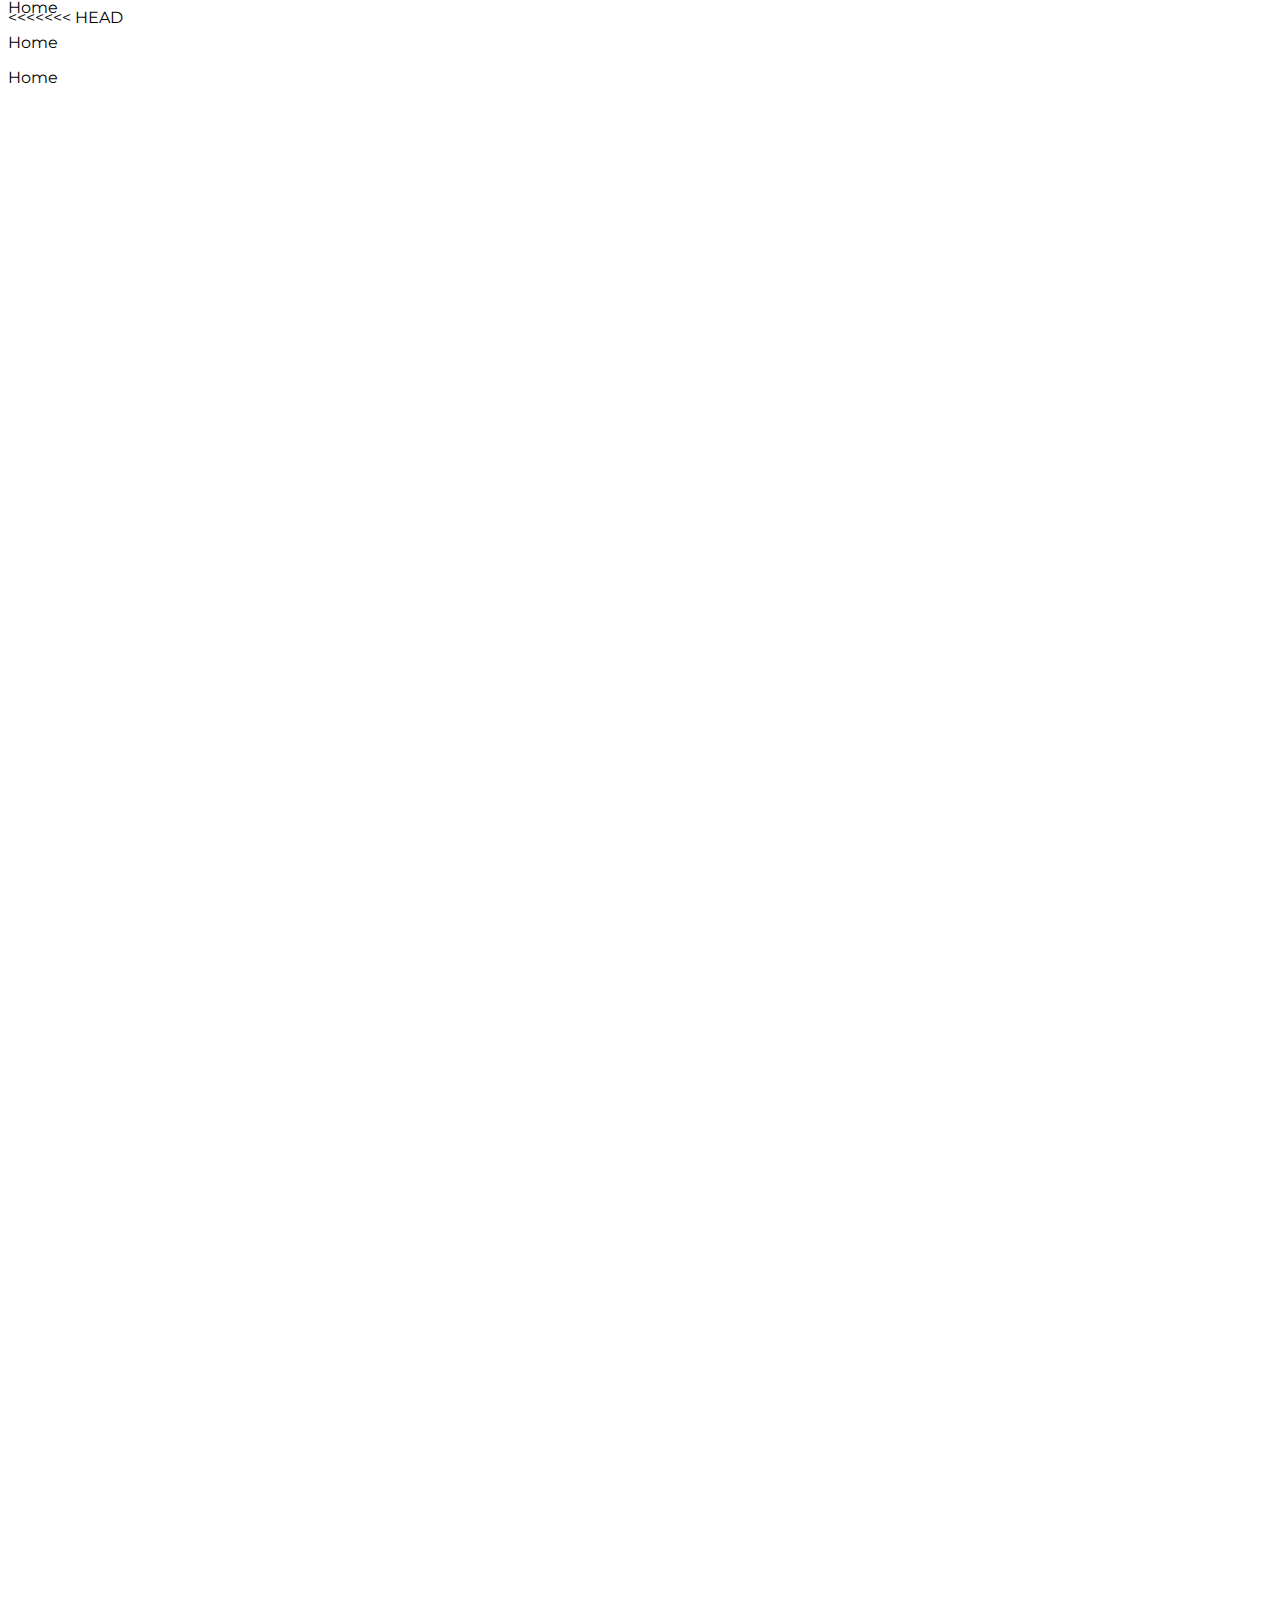
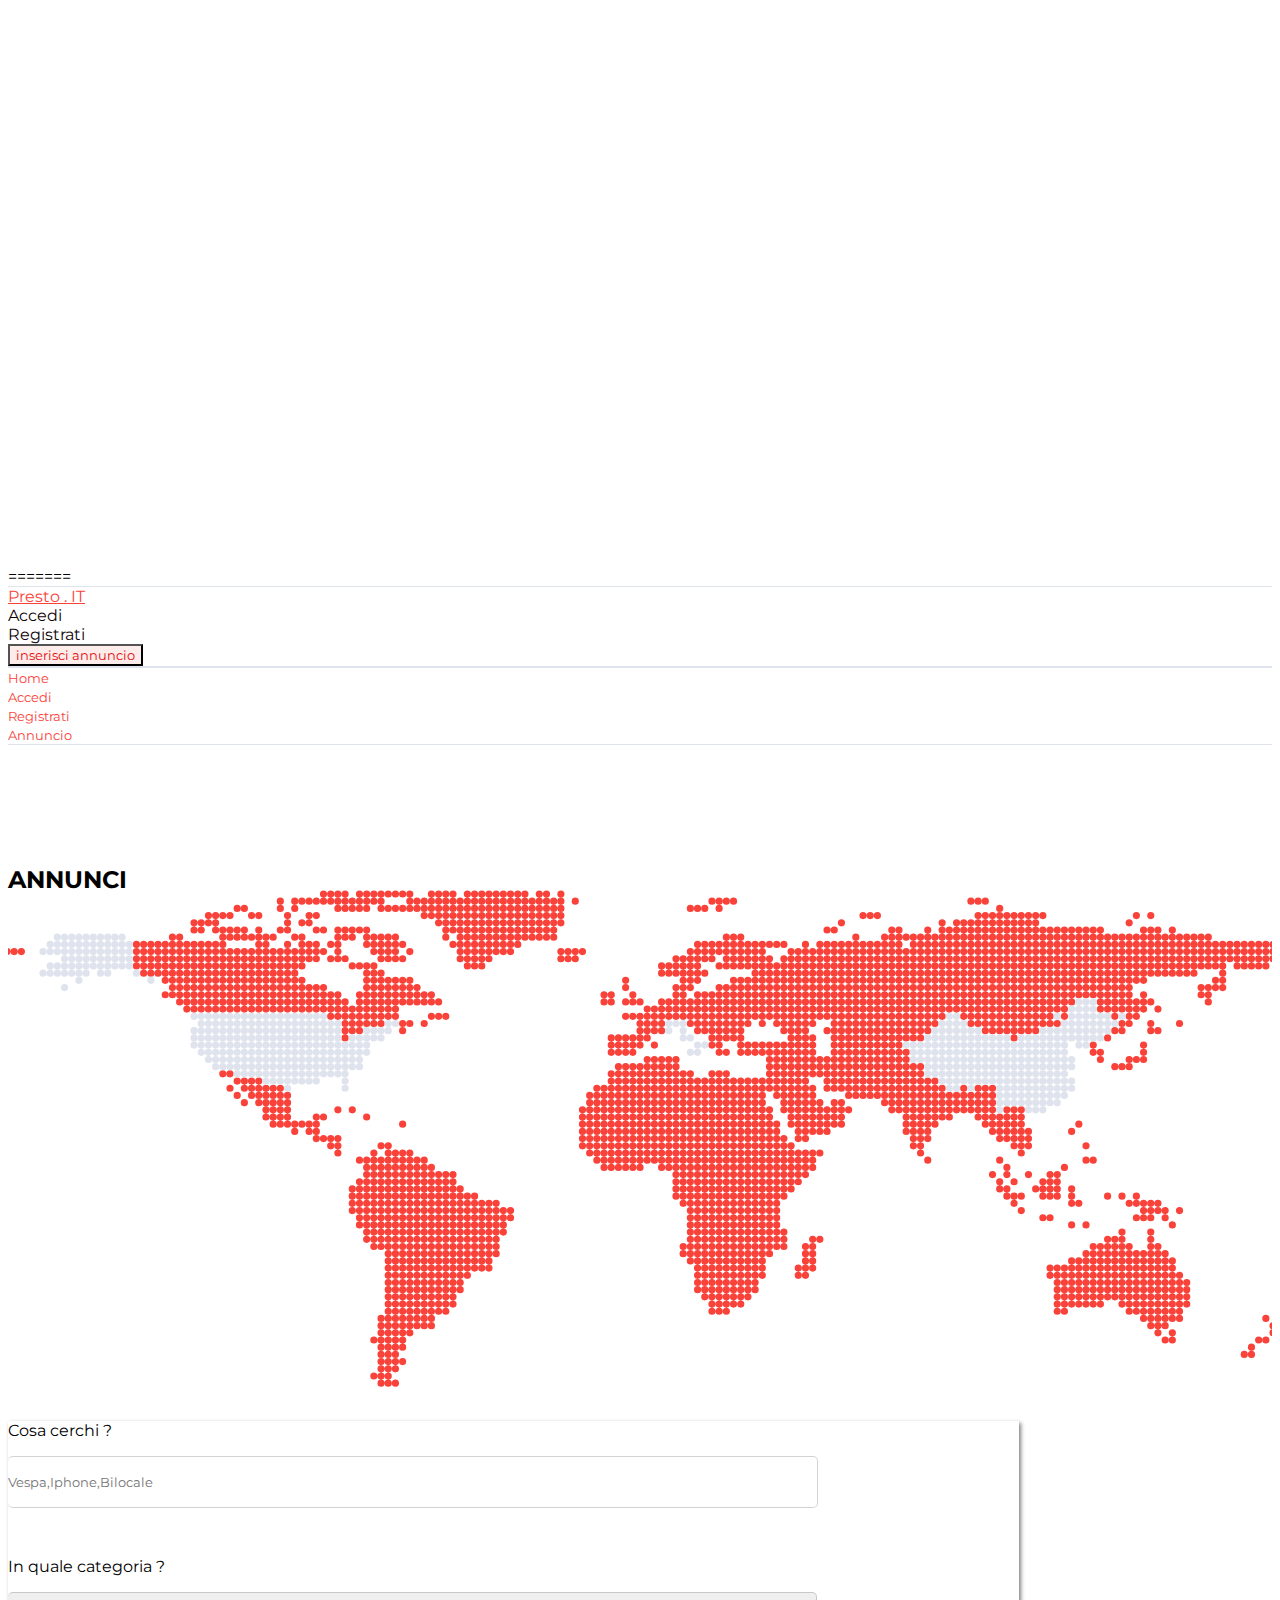
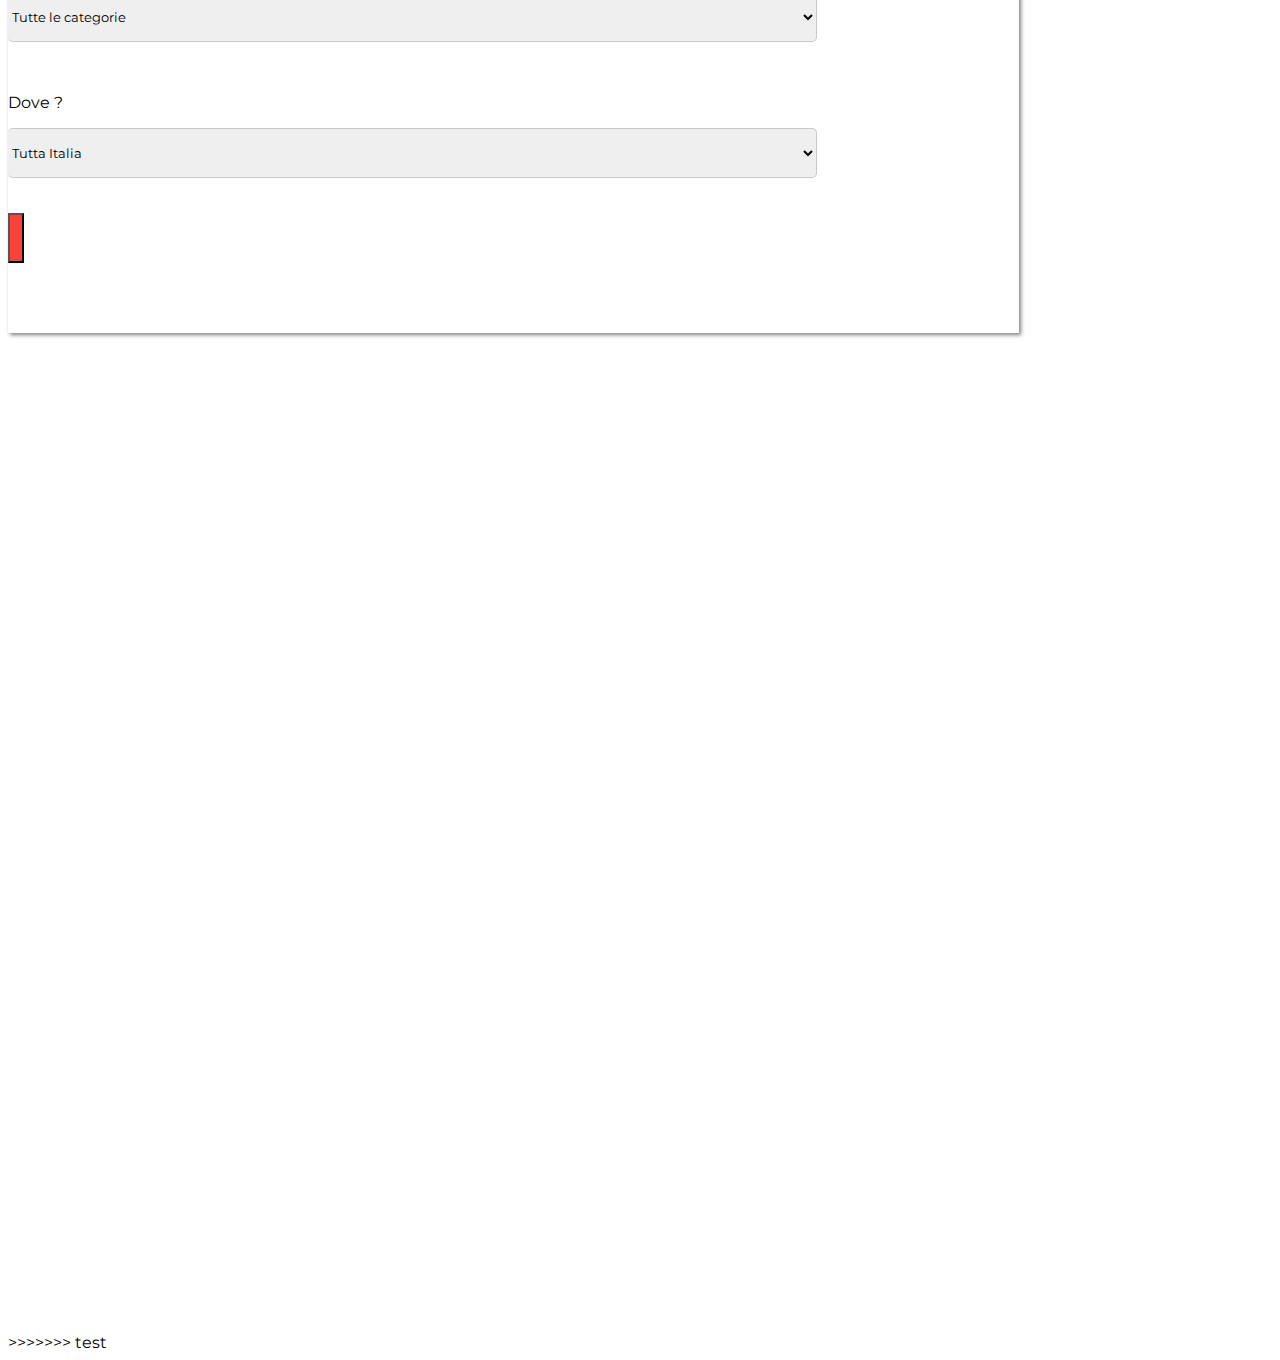
==== index.html @ 45dc199b "test di merge" ====
<!doctype html>
<html lang="en">
<head>
    <!-- Required meta tags -->
    <meta charset="utf-8">
    <meta name="viewport" content="width=device-width, initial-scale=1">
    
    <!-- Bootstrap CSS -->
    <link href="https://cdn.jsdelivr.net/npm/bootstrap@5.1.3/dist/css/bootstrap.min.css" rel="stylesheet" integrity="sha384-1BmE4kWBq78iYhFldvKuhfTAU6auU8tT94WrHftjDbrCEXSU1oBoqyl2QvZ6jIW3" crossorigin="anonymous">
    
    <!-- Fonawsome -->
    <link rel='stylesheet' href='https://cdnjs.cloudflare.com/ajax/libs/font-awesome/6.1.1/css/all.min.css' integrity='sha512-KfkfwYDsLkIlwQp6LFnl8zNdLGxu9YAA1QvwINks4PhcElQSvqcyVLLD9aMhXd13uQjoXtEKNosOWaZqXgel0g==' crossorigin='anonymous'/>
    
    <!-- google font -->
    <link rel="preconnect" href="https://fonts.googleapis.com">
    <link rel="preconnect" href="https://fonts.gstatic.com" crossorigin>
    <link href="https://fonts.googleapis.com/css2?family=Montserrat:ital,wght@0,100;0,200;0,300;0,400;0,500;0,600;0,700;0,800;0,900;1,100;1,200;1,300;1,400;1,500;1,600;1,700;1,800;1,900&display=swap" rel="stylesheet">
    
    <!-- myStyle -->
    
    <link rel="stylesheet" href="./style.css">
    
    <title>Presto.Manga</title>
</head>
<body>
<<<<<<< HEAD
<div class="wrapper">
  <div class="container-fluid mt-3 navMobileCont">
    <div class="row  d-md-none navMobile justify-content-around">
      <div class="col-2 d-flex align-items-center justify-content-center flex-column">
        <i class="fa-solid fa-person-running fa-2x"></i>
        <p>Home</p>
      </div>
      <div class="col-2 d-flex align-items-center justify-content-center flex-column">
        <i class="fa-solid fa-person-running fa-2x"></i>
        <p>Home</p>
      </div>
      <div class="col-2 d-flex align-items-center justify-content-center flex-column">
        <i class="fa-solid fa-person-running fa-2x"></i>
        <p>Home</p>
      </div>
      <div class="col-2 d-flex align-items-center justify-content-center flex-column">
        <i class="fa-solid fa-person-running fa-2x"></i>
        <p>Home</p>
      </div>
    </div>
  </div>

  <div class="container" style="margin-top:2000px ;"></div>

 

</div>    

=======
    <div class="wrapper">
        <!-- NAVBARs -->
        <nav class="container mt-3 d-none d-lg-block fixed-top" id="navDesk">
            <div class="row navCont h-100 py-2">
                <div class="col-4 d-flex justify-content-start align-items-center">
                    <i class="fa-solid fa-person-running fa-3x c-main me-1"></i>
                    <a href="" class="text-decoration-none fs-1 fw-bold c-main navLogo">
                        Presto . IT
                    </a>
                </div>
                <div class="col-5 text-end d-flex align-items-center justify-content-end flex-wrap mx-0 px-0" >
                    <div id="navSign">
                        <a href="" class=" fs-6 fw-bold c-black-v navLink" >
                            Accedi
                        </a>
                    </div>
                    <div class="ms-4 me-0">
                        <a href="" class="navLink fs-6 c-black-v">
                            Registrati
                        </a>
                    </div>
                </div>
                <div class="col-3 d-flex align-items-center justify-content-center ms-0 ps-0">
                    <button class="btn btNav fw-bold c-red">
                        <i class="fa-solid fa-plus fw-bold"></i> 
                        inserisci annuncio 
                    </button>
                </div>
            </div>
        </nav>
        <nav class="container mt-3 d-block d-lg-none fixed-top" id="navMobile">
            <div class="row h-100 justify-content-around align-items-center navCont py-3">
                <div class="col-3 d-flex flex-column justify-content-center align-items-center c-main">
                    <i class="fa-solid fa-person-running fa-2x c-main">
                    </i>
                    <small>Home</small>
                </div>
                <div class="col-3 d-flex flex-column justify-content-center align-items-center c-main">
                    <i class="fa-solid fa-arrow-right-to-bracket fa-2x"></i>
                    <small>Accedi</small>
                </div>
                <div class="col-3 d-flex flex-column justify-content-center align-items-center c-main">
                    <i class="fa-solid fa-user-plus fa-2x"></i>
                    <small>Registrati</small>
                </div>
                <div class="col-3 d-flex flex-column justify-content-center align-items-center c-main">
                    <i class="fa-solid fa-plus fa-2x"></i>
                    <small>Annuncio</small>
                </div>
            </div>
        </nav>
        <!-- HEADER -->
        <header class="container-fluid mastHead">
            <div class="row h-100 justify-content-center align-items-center">
                <div class="col-12 fw-bold fs-3 fs-lg-1 d-flex flex-column flex-wrap justify-content-center align-items-center  text-center">
                    <div class="fw-bold fs-3 fs-lg-1" id="counterTitle"></div>
                    <h2 class="fw-bold fs-3 fs-lg-1">ANNUNCI</h2>
                </div>
            </div>
        </header>
        <!-- SEARCHBAR -->
        <div class="container srcCont">
            <div class="row  pt-4 scrRow justify-content-evenly align-items-center">
                <div class="col-12 h-120 col-md-4">
                    <p class="p-0 m-0 mb-1">Cosa cerchi ?</p>
                    <div class="input-group">
                        <span class="input-group-text bg-white c-gray" id="basic-addon">
                            <i class="fa-solid fa-magnifying-glass"></i>
                        </span>
                        <input  type="text" class="form-control srcBoxes" placeholder="Vespa,Iphone,Bilocale" aria-label="parola da cercare" aria-describedby="basic-addon1">
                      </div>
                </div>
                <div class="col-12 h-120 col-md-3">
                    <p class="p-0 m-0 mb-1">In quale categoria ?</p>
                    <div class="input-group">
                        <span class="input-group-text bg-white c-gray" id="basic-addon1">
                            <i class="fa-solid fa-boxes-stacked"></i>
                        </span>
                        <select class="form-select srcBoxes" aria-label="categorie">
                            <option value="all" selected>Tutte le categorie</option>
                            <option value="1">One</option>
                            <option value="2">Two</option>
                            <option value="3">Three</option>
                          </select>
                    </div>
                </div>
                <div class="col-12 h-120 col-md-3 ">
                    <p class="p-0 m-0 mb-1">Dove ?</p>
                    <div class="input-group">
                        <span class="input-group-text bg-white c-gray" id="basic-addon2">
                            <i class="fa-solid fa-location-dot"></i>
                        </span>
                        <select class="form-select srcBoxes" aria-label="luogo">
                            <option value="all" selected>Tutta Italia</option>
                            <option value="1">One</option>
                            <option value="2">Two</option>
                            <option value="3">Three</option>
                          </select>
                    </div>
                </div>
                <div class="col-12 h-120 col-md-1 d-flex flex-column justify-content-center mb-3">
                    <button class="btn srcBtn">
                        <i class="fa-solid fa-magnifying-glass fa-2x"></i>
                    </button>
                </div>
            </div>
        </div>
        
        
    </div>    
    
>>>>>>> test
    <!-- Option 1: Bootstrap Bundle with Popper -->
    <script src="https://cdn.jsdelivr.net/npm/bootstrap@5.1.3/dist/js/bootstrap.bundle.min.js" integrity="sha384-ka7Sk0Gln4gmtz2MlQnikT1wXgYsOg+OMhuP+IlRH9sENBO0LRn5q+8nbTov4+1p" crossorigin="anonymous"></script>
    
    <!-- my JS -->
    
    <script src="./script.js"></script>
</body>
</html>
---- style.css ----
:root{
    --yellow : #ffe020;
    --blue: #1D4CDF;
    --red: #E20D0C;
    --black: #020202;
    --white: #fff;
    --black-v: #0d0208;
    --green-2:#008f11;
    --green-1:#003b00;
    --green-3:#00ff41;
    --main:rgb(249, 66, 58);

}

.c-main{
    color: var(--main);
}
.c-gray{
    color: rgba(128, 128, 128, 0.501);
}

.c-black-v{
    color: var(--black-v);
}

.c-green-1{
    color: var(--green-1);
}

.c-green-2{
    color: var(--green-2);
}

.c-green-3{
    color: var(--green-3);
}

.c-yellow{
    color: var(--yellow);
}

.c-blue{
    color: var(--blue);
}

.c-red{
    color: var(--red);
}

.c-black{
    color: var(--black);
}

.c-white{
    color: var(--white);
}

.z-ind{
    z-index: 99;
}

.bgc-blue{
    background-color : var(--blue);
}

*{
    font-family: 'Montserrat', sans-serif;

}

<<<<<<< HEAD
.navMobile{
    height: 70px;
    width: 100%;
    transition: all 0.5s;
}

.navMobileCont{
    position: relative;
    top: -80px;
}
=======
body{
    background-color: whitesmoke;
    background-position: center;
}

.b-left-none{
    border-left: none;
}

/* NAVBAR */

.navCont{
    border-top:1px solid #dfe3ed;
    border-bottom:1px solid #dfe3ed;
}

.navLink{
    text-decoration: none;
    transition: all 0.3s;
}
.navLink:hover{
    text-decoration: underline;
    color: var(--black-v);
}

.btNav{
    padding: 10;
    background-color: rgba(249, 66, 58, 0.1);
    transition: all 0.5s;
}

.btNav:hover{
    border: 1px solid var(--red);
    color: var(--main);
}

.navLogo:hover{
    text-decoration: none;
    color: var(--main);

}

/* HEADER */

.mastHead{
    background-image: url(./media/World\ Map.svg);
    height: 60vh;
    background-size: cover;
    background-position: center;
    background-repeat: no-repeat;
    margin-top: 120px;

}

/* SEARCHBAR */

.srcCont{

    background-color: var(--white);
    box-shadow: 2px 2px 4px grey;
    min-height: 120px;
    max-width: 80%;
    margin-bottom: 1000px;
}

.h-120{
    min-height: 120px;
}

.scrRow{
    min-height: 120px;
}

.srcBoxes{
    padding: 0px;
    min-height: 50px;
    width: 80%;
    padding: 0px;
    border-left: none;
    border-top:1px solid rgba(128, 128, 128, 0.35);
    border-bottom: 1px solid rgba(128, 128, 128, 0.35);
    border-right: 1px solid rgba(128, 128, 128, 0.35);
    border-radius: 5px;

}

.srcBoxes:focus{
    border-left: none;
    border-top:1px solid rgba(128, 128, 128, 0.35);
    border-bottom: 1px solid rgba(128, 128, 128, 0.35);
    border-right: 1px solid rgba(128, 128, 128, 0.35);
    box-shadow: none;
}

.srcBtn{
    height: 50px;
    background-color: var(--main);
    color: var(--white);
    font-weight: 300;
}
.srcBtn:hover{
    background-color: rgba(249, 66, 58, 0.5);
    color: var(--white);
   
}

>>>>>>> test
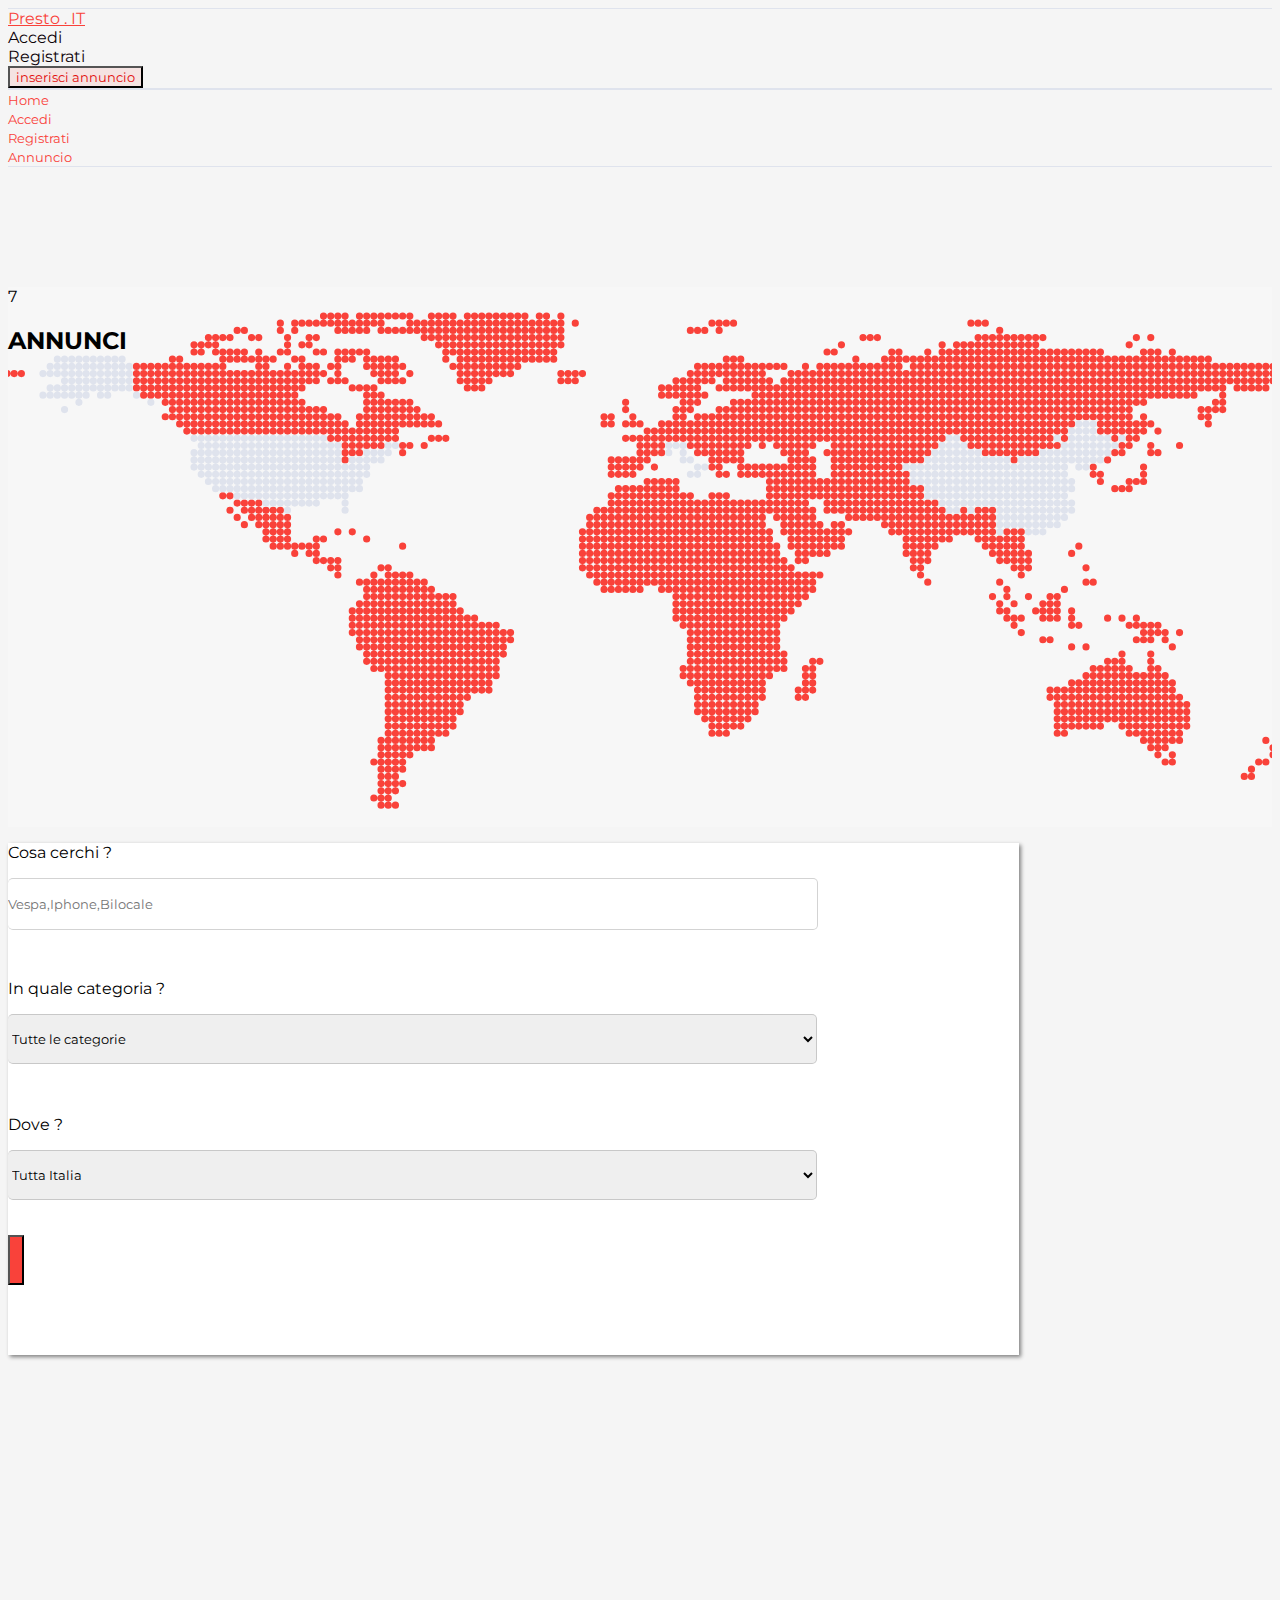
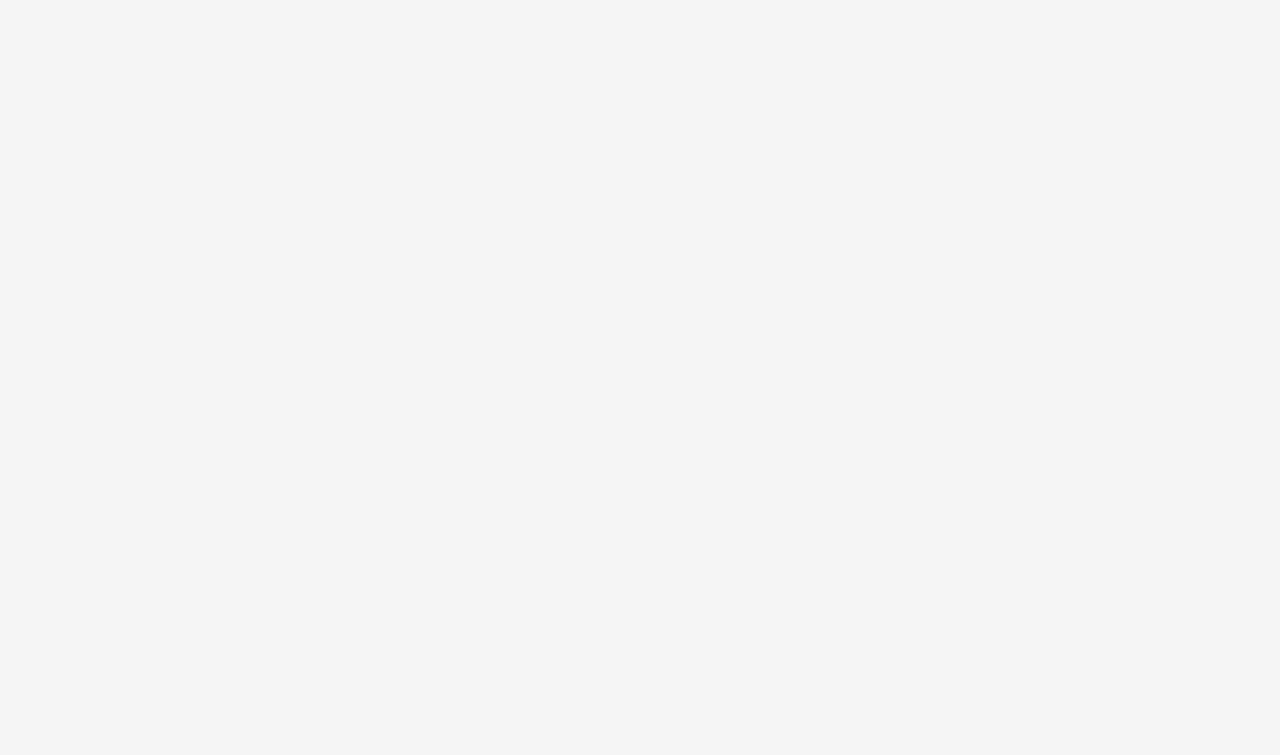
==== commit 160c3f23: "marge eseguito branch test eliminato" ====
--- a/index.html
+++ b/index.html
@@ -23,36 +23,6 @@
     <title>Presto.Manga</title>
 </head>
 <body>
-<<<<<<< HEAD
-<div class="wrapper">
-  <div class="container-fluid mt-3 navMobileCont">
-    <div class="row  d-md-none navMobile justify-content-around">
-      <div class="col-2 d-flex align-items-center justify-content-center flex-column">
-        <i class="fa-solid fa-person-running fa-2x"></i>
-        <p>Home</p>
-      </div>
-      <div class="col-2 d-flex align-items-center justify-content-center flex-column">
-        <i class="fa-solid fa-person-running fa-2x"></i>
-        <p>Home</p>
-      </div>
-      <div class="col-2 d-flex align-items-center justify-content-center flex-column">
-        <i class="fa-solid fa-person-running fa-2x"></i>
-        <p>Home</p>
-      </div>
-      <div class="col-2 d-flex align-items-center justify-content-center flex-column">
-        <i class="fa-solid fa-person-running fa-2x"></i>
-        <p>Home</p>
-      </div>
-    </div>
-  </div>
-
-  <div class="container" style="margin-top:2000px ;"></div>
-
- 
-
-</div>    
-
-=======
     <div class="wrapper">
         <!-- NAVBARs -->
         <nav class="container mt-3 d-none d-lg-block fixed-top" id="navDesk">
@@ -164,7 +134,6 @@
         
     </div>    
     
->>>>>>> test
     <!-- Option 1: Bootstrap Bundle with Popper -->
     <script src="https://cdn.jsdelivr.net/npm/bootstrap@5.1.3/dist/js/bootstrap.bundle.min.js" integrity="sha384-ka7Sk0Gln4gmtz2MlQnikT1wXgYsOg+OMhuP+IlRH9sENBO0LRn5q+8nbTov4+1p" crossorigin="anonymous"></script>
     
--- a/style.css
+++ b/style.css
@@ -69,18 +69,6 @@
 
 }
 
-<<<<<<< HEAD
-.navMobile{
-    height: 70px;
-    width: 100%;
-    transition: all 0.5s;
-}
-
-.navMobileCont{
-    position: relative;
-    top: -80px;
-}
-=======
 body{
     background-color: whitesmoke;
     background-position: center;
@@ -187,4 +175,3 @@
    
 }
 
->>>>>>> test
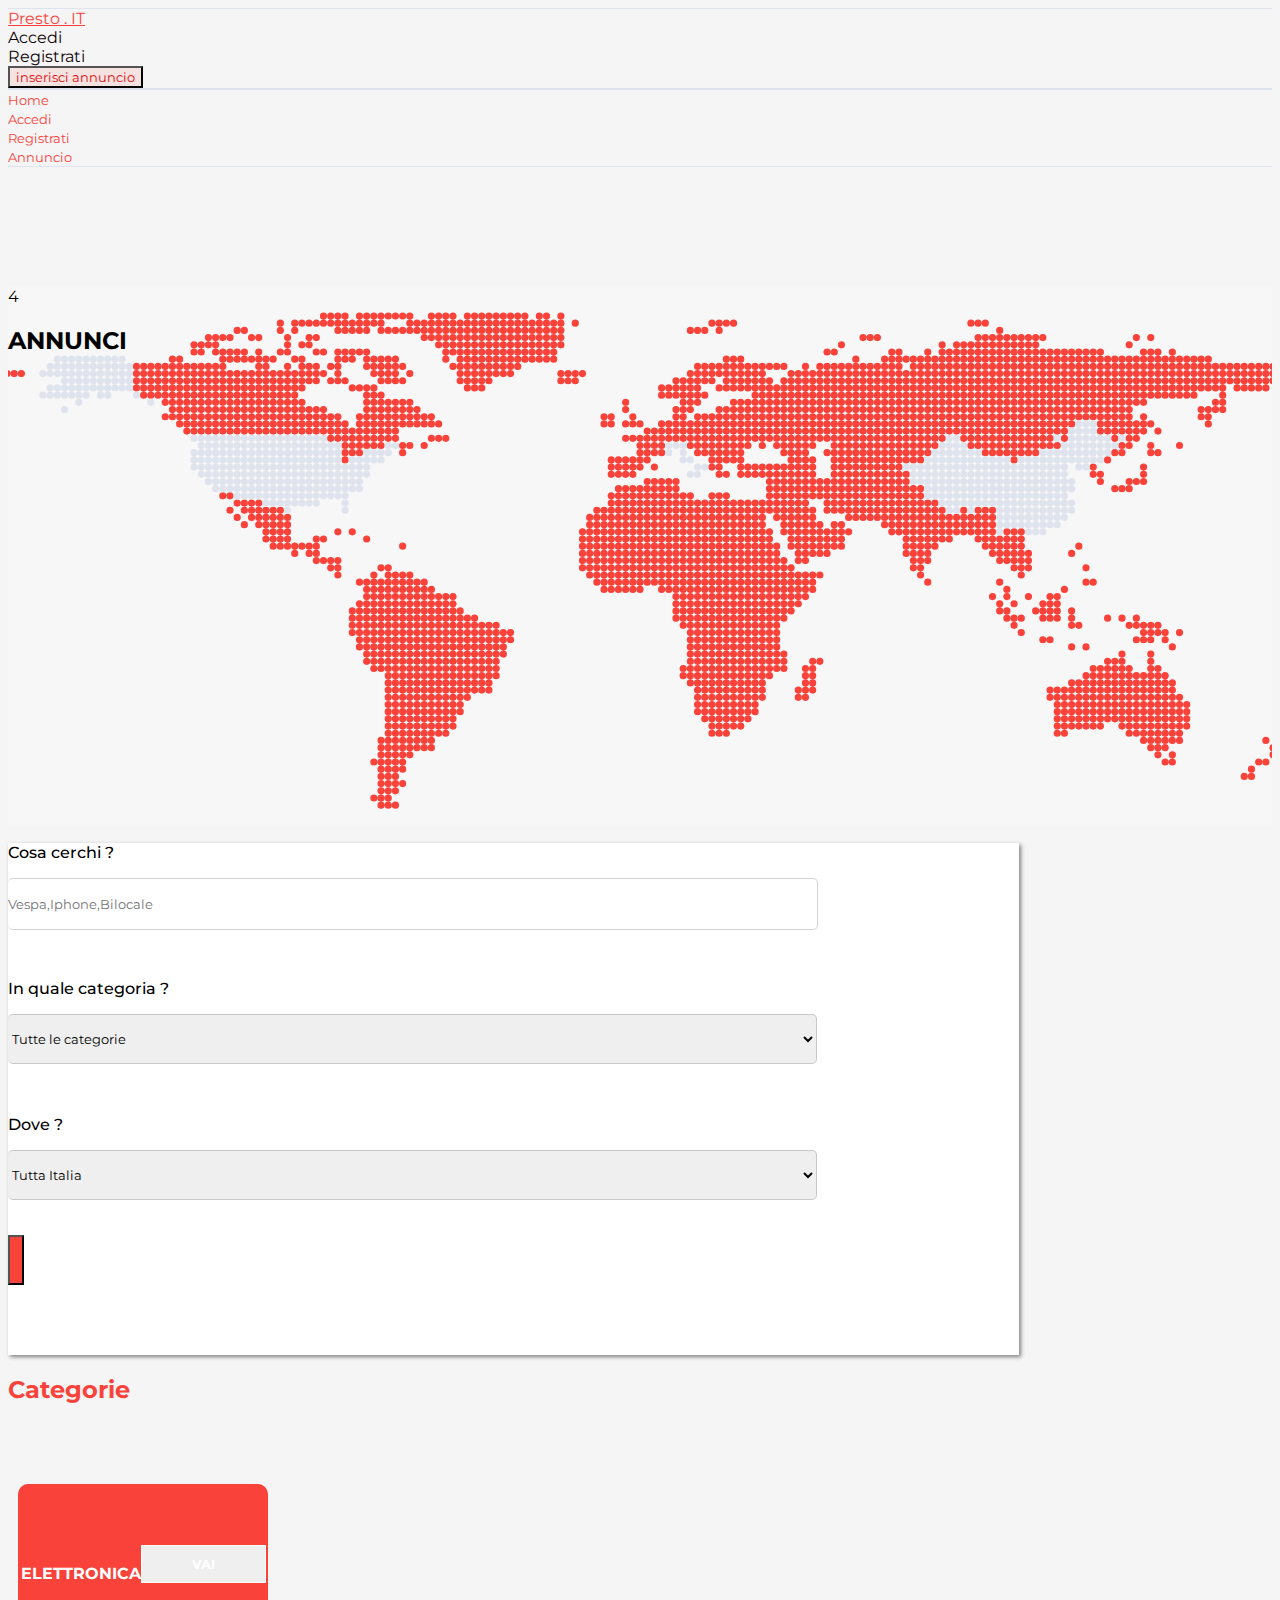
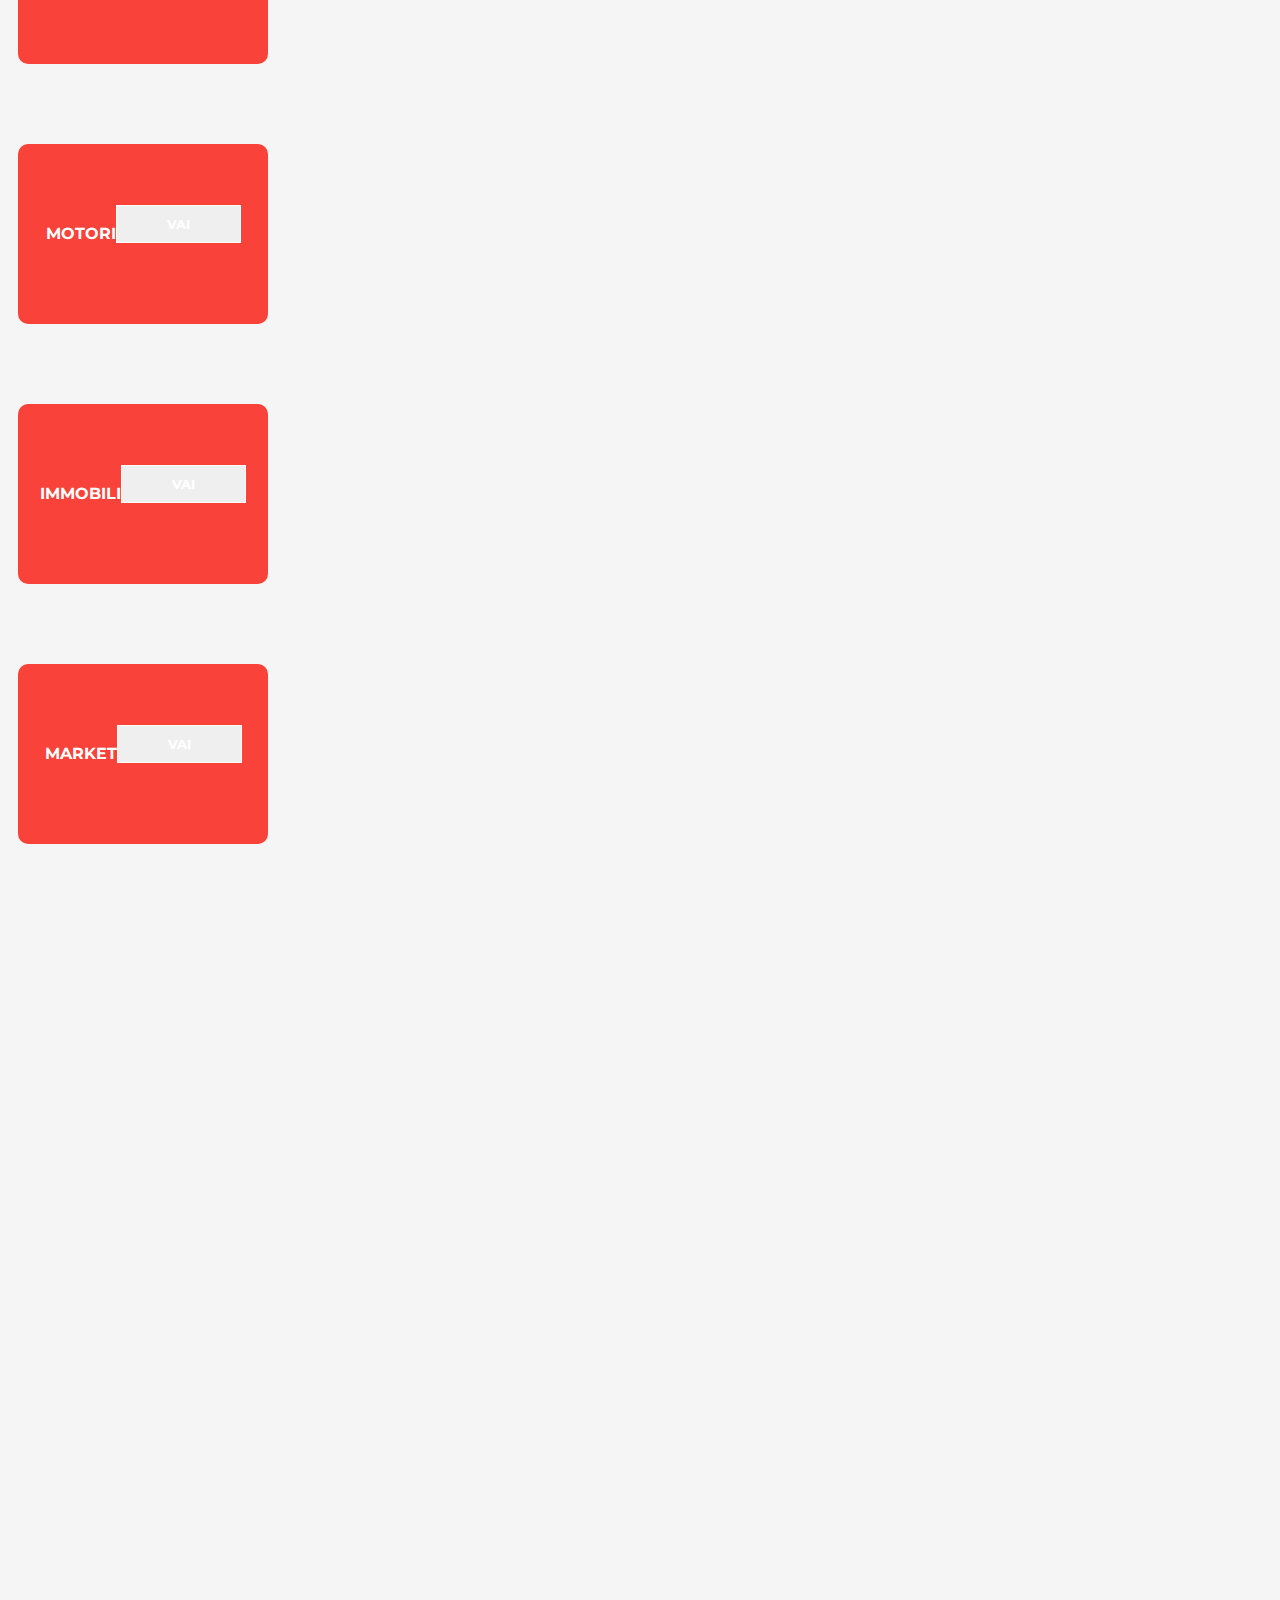
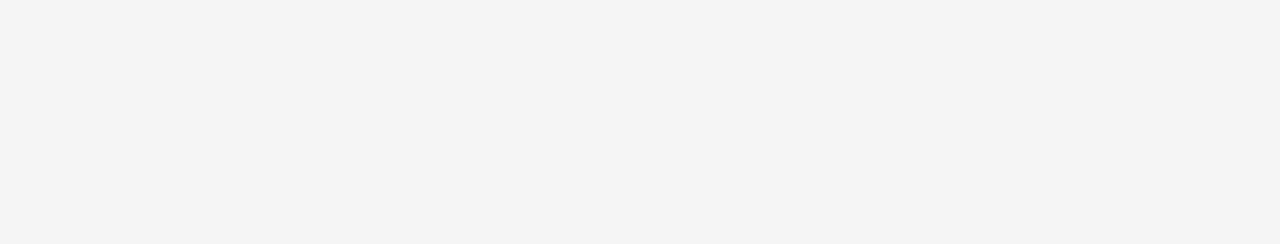
==== commit e01dc693: "grafica e posizione card categorie ok" ====
--- a/index.html
+++ b/index.html
@@ -16,11 +16,15 @@
     <link rel="preconnect" href="https://fonts.gstatic.com" crossorigin>
     <link href="https://fonts.googleapis.com/css2?family=Montserrat:ital,wght@0,100;0,200;0,300;0,400;0,500;0,600;0,700;0,800;0,900;1,100;1,200;1,300;1,400;1,500;1,600;1,700;1,800;1,900&display=swap" rel="stylesheet">
     
+    <!-- FAVICON -->
+    
+    <link rel="shortcut icon" href="./media/favicon.ico" type="image/x-icon">
+    
     <!-- myStyle -->
     
     <link rel="stylesheet" href="./style.css">
     
-    <title>Presto.Manga</title>
+    <title>Presto.IT</title>
 </head>
 <body>
     <div class="wrapper">
@@ -86,17 +90,17 @@
         <!-- SEARCHBAR -->
         <div class="container srcCont">
             <div class="row  pt-4 scrRow justify-content-evenly align-items-center">
-                <div class="col-12 h-120 col-md-4">
-                    <p class="p-0 m-0 mb-1">Cosa cerchi ?</p>
+                <div class="col-12 h-120 col-lg-4">
+                    <p class="p-0 m-0 mb-1 fw-medBold">Cosa cerchi ?</p>
                     <div class="input-group">
                         <span class="input-group-text bg-white c-gray" id="basic-addon">
                             <i class="fa-solid fa-magnifying-glass"></i>
                         </span>
                         <input  type="text" class="form-control srcBoxes" placeholder="Vespa,Iphone,Bilocale" aria-label="parola da cercare" aria-describedby="basic-addon1">
-                      </div>
+                    </div>
                 </div>
-                <div class="col-12 h-120 col-md-3">
-                    <p class="p-0 m-0 mb-1">In quale categoria ?</p>
+                <div class="col-12 h-120 col-lg-3">
+                    <p class="p-0 m-0 mb-1 fw-medBold">In quale categoria ?</p>
                     <div class="input-group">
                         <span class="input-group-text bg-white c-gray" id="basic-addon1">
                             <i class="fa-solid fa-boxes-stacked"></i>
@@ -106,11 +110,11 @@
                             <option value="1">One</option>
                             <option value="2">Two</option>
                             <option value="3">Three</option>
-                          </select>
+                        </select>
                     </div>
                 </div>
-                <div class="col-12 h-120 col-md-3 ">
-                    <p class="p-0 m-0 mb-1">Dove ?</p>
+                <div class="col-12 h-120 col-lg-3 ">
+                    <p class="p-0 m-0 mb-1 fw-medBold">Dove ?</p>
                     <div class="input-group">
                         <span class="input-group-text bg-white c-gray" id="basic-addon2">
                             <i class="fa-solid fa-location-dot"></i>
@@ -120,16 +124,59 @@
                             <option value="1">One</option>
                             <option value="2">Two</option>
                             <option value="3">Three</option>
-                          </select>
+                        </select>
                     </div>
                 </div>
-                <div class="col-12 h-120 col-md-1 d-flex flex-column justify-content-center mb-3">
+                <div class="col-12 h-120 col-lg-1 d-flex flex-column justify-content-center mb-3">
                     <button class="btn srcBtn">
                         <i class="fa-solid fa-magnifying-glass fa-2x"></i>
                     </button>
                 </div>
             </div>
         </div>
+        <!-- CARD CATEGORIE -->
+        <section class="container mt-5" style="margin-bottom:1000px">
+            <div class="row justify-content-center">
+                <div class="col-12 text-center mt-5">
+                    <h2 class="c-main fw-bold">
+                        Categorie
+                    </h2>
+                </div>
+                <div class="col-6 col-lg-3 cardCat">
+                    <div>
+                        <h4 class="fw-bold fs-4 text-center"><i class="fa-solid fa-person-running fa-2x me-1"></i>ELETTRONICA</h4>
+                    </div>
+                    <button class="btn btnCat">
+                        VAI
+                    </button>
+                </div>
+                <div class="col-6 col-lg-3 cardCat1">
+                    <div>
+                        <h4 class="fw-bold fs-4 text-center"><i class="fa-solid fa-person-running fa-2x me-1"></i>MOTORI</h4>
+                    </div>
+                    <button class="btn btnCat">
+                        VAI
+                    </button>
+                    
+                </div>
+                <div class="col-6 col-lg-3 cardCat2">
+                    <div>
+                        <h4 class="fw-bold fs-4 text-center"><i class="fa-solid fa-person-running fa-2x me-1"></i>IMMOBILI</h4>
+                    </div>
+                    <button class="btn btnCat">
+                        VAI
+                    </button>
+                </div>
+                <div class="col-6 col-lg-3 cardCat3">
+                    <div>
+                        <h4 class="fw-bold fs-4 text-center"><i class="fa-solid fa-person-running fa-2x me-1"></i>MARKET</h4>
+                    </div>
+                    <button class="btn btnCat">
+                        VAI
+                    </button>
+                </div>
+            </div>
+        </section>
         
         
     </div>    
--- a/style.css
+++ b/style.css
@@ -9,7 +9,7 @@
     --green-2:#008f11;
     --green-1:#003b00;
     --green-3:#00ff41;
-    --main:rgb(249, 66, 58);
+    --main:#f9423a;
 
 }
 
@@ -131,7 +131,6 @@
     box-shadow: 2px 2px 4px grey;
     min-height: 120px;
     max-width: 80%;
-    margin-bottom: 1000px;
 }
 
 .h-120{
@@ -175,3 +174,114 @@
    
 }
 
+.fw-medBold{
+    font-weight: 500;
+}
+
+/* CATEGORIE */
+
+.cardCat{
+    background: linear-gradient(90deg,#002eff 50%, #f9423a 50%);
+    background-size: 200%;
+    background-position: right;
+    overflow: hidden;
+    border: 1px transparent;
+    border-radius: 10px;
+    height: 180px;
+    max-width: 250px;
+    color: var(--white);
+    margin: 80px 10px 10px 10px;
+    transition: all 0.5s;
+    display: flex;
+    flex-wrap: wrap;
+    justify-content: center;
+    align-items: center;
+}
+.cardCat:hover{
+
+    background-position: left;
+    transform: scale(1.1);
+    
+}
+.cardCat1{
+    background: linear-gradient(90deg,#9923fe 50%, #f9423a 50%);
+    background-size: 200%;
+    background-position: right;
+    overflow: hidden;
+    border: 1px transparent;
+    border-radius: 10px;
+    height: 180px;
+    max-width: 250px;
+    color: var(--white);
+    margin: 80px 10px 10px 10px;
+    transition: all 0.5s;
+    display: flex;
+    flex-wrap: wrap;
+    justify-content: center;
+    align-items: center;
+}
+.cardCat1:hover{
+
+    background-position: left;
+    transform: scale(1.1);
+    
+}
+.cardCat2{
+    background: linear-gradient(90deg,#0abb9c 50%, #f9423a 50%);
+    background-size: 200%;
+    background-position: right;
+    overflow: hidden;
+    border: 1px transparent;
+    border-radius: 10px;
+    height: 180px;
+    max-width: 250px;
+    color: var(--white);
+    margin: 80px 10px 10px 10px;
+    transition: all 0.5s;
+    display: flex;
+    flex-wrap: wrap;
+    justify-content: center;
+    align-items: center;
+}
+.cardCat2:hover{
+
+    background-position: left;
+    transform: scale(1.1);
+    
+}
+.cardCat3{
+    background: linear-gradient(90deg,#f2a702 50%, #f9423a 50%);
+    background-size: 200%;
+    background-position: right;
+    overflow: hidden;
+    border: 1px transparent;
+    border-radius: 10px;
+    height: 180px;
+    max-width: 250px;
+    color: var(--white);
+    margin: 80px 10px 10px 10px;
+    transition: all 0.5s;
+    display: flex;
+    flex-wrap: wrap;
+    justify-content: center;
+    align-items: center;
+}
+.cardCat3:hover{
+
+    background-position: left;
+    transform: scale(1.1);
+    
+}
+
+.btnCat{
+    color: var(--white);
+    padding: 10px 50px;
+    border: 1px solid var(--white);
+    font-weight: 700;
+    margin-bottom: 20px;
+}
+.btnCat:hover{
+    color: var(--white);
+    border: 3px solid white;
+
+}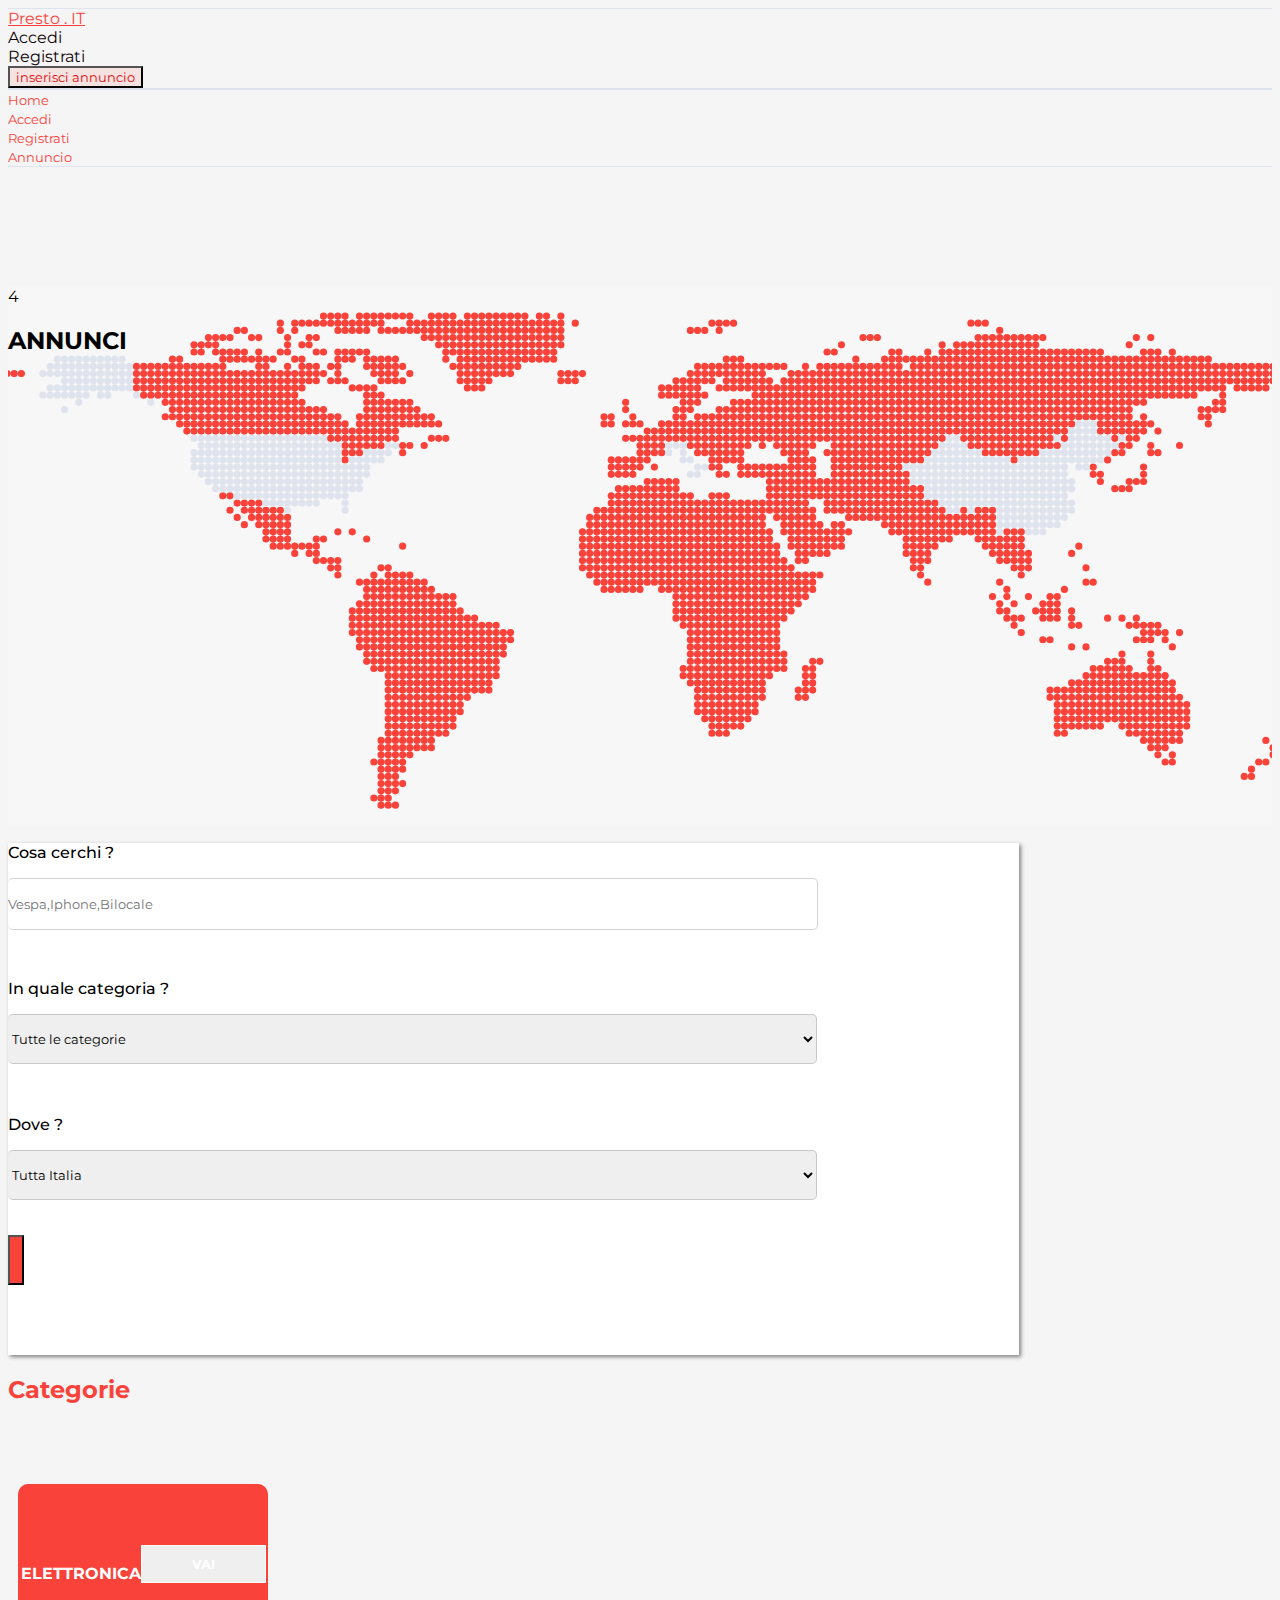
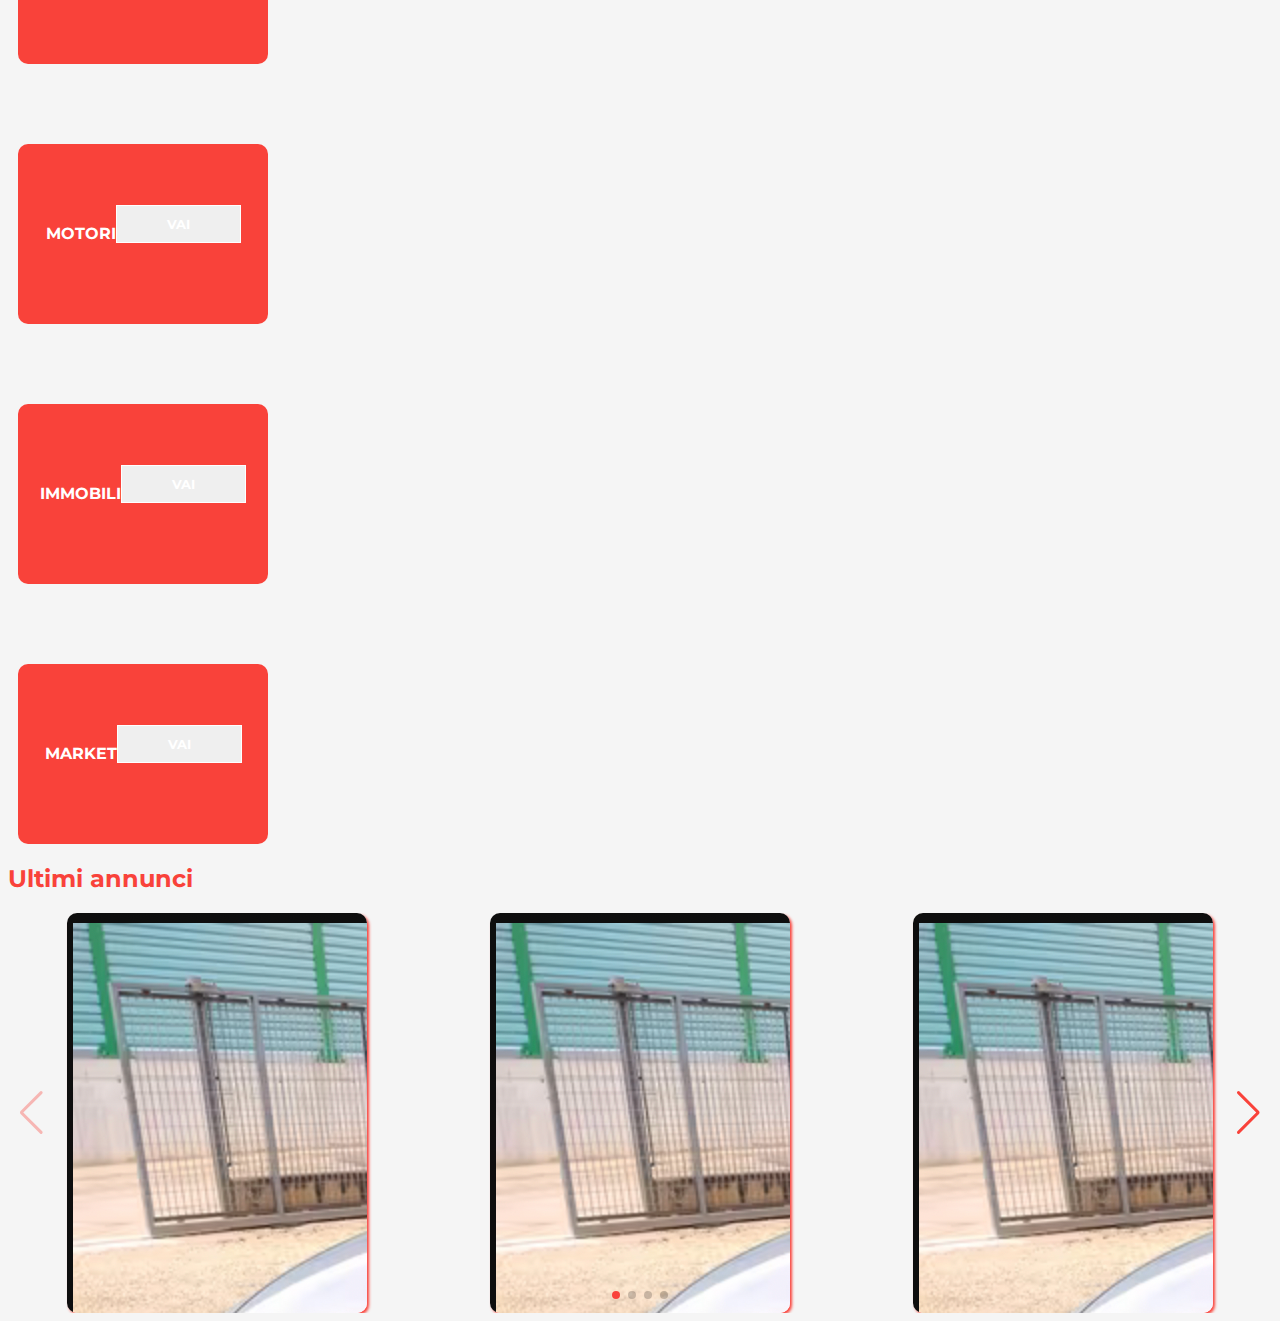
==== commit 29b66670: "carosello con card prodotto aggiunto refinire card prodotti" ====
--- a/index.html
+++ b/index.html
@@ -19,6 +19,13 @@
     <!-- FAVICON -->
     
     <link rel="shortcut icon" href="./media/favicon.ico" type="image/x-icon">
+    
+    <!-- SWIPER -->
+    
+    <link
+    rel="stylesheet"
+    href="https://unpkg.com/swiper@8/swiper-bundle.min.css"
+    />
     
     <!-- myStyle -->
     
@@ -135,7 +142,7 @@
             </div>
         </div>
         <!-- CARD CATEGORIE -->
-        <section class="container mt-5" style="margin-bottom:1000px">
+        <section class="container mt-5 mb-5">
             <div class="row justify-content-center">
                 <div class="col-12 text-center mt-5">
                     <h2 class="c-main fw-bold">
@@ -177,12 +184,162 @@
                 </div>
             </div>
         </section>
+        <!-- ULTIMI PRODOTTI CARICATI -->
+
+        <div class="container mt-5 mb-5">
+            <div class="row">
+                <div class="col-12 text-center mt-5 mb-5">
+                    <h2 class="c-main fw-bold">
+                        Ultimi annunci
+                    </h2>
+                </div>
+            </div>
+            <!-- CAROSELLO E SLIDE -->
+            <div class="row">
+                <div class="col-12">
+                    <div class="swiper">
+                        <!-- Additional required wrapper -->
+                        <div class="swiper-wrapper">
+                          <!-- Slides -->
+                          <div class="swiper-slide py-5">
+                            <div class="cardProd">
+                                <img src="./mediaProdotti/car.png" alt="" class="img-fluid mx-0">
+                                <h6 class="mt-2 ms-1">Volvo V50 1.6 D cat Momentum</h6>
+                                <p class="mt-2 ms-1 fs-6 d-block mb-0">
+                                    <i class="fa-solid fa-boxes-stacked"></i>
+                                    MOTORI
+                                </p>
+                                <small class="mt-2 ms-1 d-block">
+                                    <i class="fa-solid fa-location-dot"></i>
+                                    MARCHE
+                                </small>
+                                <small class="mt-2 ms-auto me-1 pb-3 text-end d-block fw-bold fs-5 c-green-2">
+                                    4000 €
+                                </small>
+                            </div>
+                          </div>
+                          <div class="swiper-slide py-5">
+                            <div class="cardProd">
+                                <img src="./mediaProdotti/car.png" alt="" class="img-fluid mx-0">
+                                <h6 class="mt-2 ms-1">Volvo V50 1.6 D cat Momentum</h6>
+                                <p class="mt-2 ms-1 fs-6 d-block mb-0">
+                                    <i class="fa-solid fa-boxes-stacked"></i>
+                                    MOTORI
+                                </p>
+                                <small class="mt-2 ms-1 d-block">
+                                    <i class="fa-solid fa-location-dot"></i>
+                                    MARCHE
+                                </small>
+                                <small class="mt-2 ms-auto me-1 pb-3 text-end d-block fw-bold fs-5 c-green-2">
+                                    4000 €
+                                </small>
+                            </div>
+                          </div>
+                          <div class="swiper-slide py-5">
+                            <div class="cardProd">
+                                <img src="./mediaProdotti/car.png" alt="" class="img-fluid mx-0">
+                                <h6 class="mt-2 ms-1">Volvo V50 1.6 D cat Momentum</h6>
+                                <p class="mt-2 ms-1 fs-6 d-block mb-0">
+                                    <i class="fa-solid fa-boxes-stacked"></i>
+                                    MOTORI
+                                </p>
+                                <small class="mt-2 ms-1 d-block">
+                                    <i class="fa-solid fa-location-dot"></i>
+                                    MARCHE
+                                </small>
+                                <small class="mt-2 ms-auto me-1 pb-3 text-end d-block fw-bold fs-5 c-green-2">
+                                    4000 €
+                                </small>
+                            </div>
+                          </div>
+                          <div class="swiper-slide py-5">
+                            <div class="cardProd">
+                                <img src="./mediaProdotti/car.png" alt="" class="img-fluid mx-0">
+                                <h6 class="mt-2 ms-1">Volvo V50 1.6 D cat Momentum</h6>
+                                <p class="mt-2 ms-1 fs-6 d-block mb-0">
+                                    <i class="fa-solid fa-boxes-stacked"></i>
+                                    MOTORI
+                                </p>
+                                <small class="mt-2 ms-1 d-block">
+                                    <i class="fa-solid fa-location-dot"></i>
+                                    MARCHE
+                                </small>
+                                <small class="mt-2 ms-auto me-1 pb-3 text-end d-block fw-bold fs-5 c-green-2">
+                                    4000 €
+                                </small>
+                            </div>
+                          </div>
+                          <div class="swiper-slide py-5">
+                            <div class="cardProd">
+                                <img src="./mediaProdotti/car.png" alt="" class="img-fluid mx-0">
+                                <h6 class="mt-2 ms-1">Volvo V50 1.6 D cat Momentum</h6>
+                                <p class="mt-2 ms-1 fs-6 d-block mb-0">
+                                    <i class="fa-solid fa-boxes-stacked"></i>
+                                    MOTORI
+                                </p>
+                                <small class="mt-2 ms-1 d-block">
+                                    <i class="fa-solid fa-location-dot"></i>
+                                    MARCHE
+                                </small>
+                                <small class="mt-2 ms-auto me-1 pb-3 text-end d-block fw-bold fs-5 c-green-2">
+                                    4000 €
+                                </small>
+                            </div>
+                          </div>
+                          <div class="swiper-slide py-5">
+                            <div class="cardProd">
+                                <img src="./mediaProdotti/car.png" alt="" class="img-fluid mx-0">
+                                <h6 class="mt-2 ms-1">Volvo V50 1.6 D cat Momentum</h6>
+                                <p class="mt-2 ms-1 fs-6 d-block mb-0">
+                                    <i class="fa-solid fa-boxes-stacked"></i>
+                                    MOTORI
+                                </p>
+                                <small class="mt-2 ms-1 d-block">
+                                    <i class="fa-solid fa-location-dot"></i>
+                                    MARCHE
+                                </small>
+                                <small class="mt-2 ms-auto me-1 pb-3 text-end d-block fw-bold fs-5 c-green-2">
+                                    4000 €
+                                </small>
+                            </div>
+                          </div>
+                          
+                        </div>
+                        <!-- If we need pagination -->
+                        <div class="swiper-pagination pt-5"></div>
+                      
+                        <!-- If we need navigation buttons -->
+                        <div class="swiper-button-prev c-main d-none d-lg-flex"></div>
+                        <div class="swiper-button-next c-main d-none d-lg-flex"></div>
+                      </div>
+                </div>
+            </div>        
+        </div>
+
+
+
+
+
+
+
+
+
+
+
+
+
+
+
         
+
         
     </div>    
     
     <!-- Option 1: Bootstrap Bundle with Popper -->
     <script src="https://cdn.jsdelivr.net/npm/bootstrap@5.1.3/dist/js/bootstrap.bundle.min.js" integrity="sha384-ka7Sk0Gln4gmtz2MlQnikT1wXgYsOg+OMhuP+IlRH9sENBO0LRn5q+8nbTov4+1p" crossorigin="anonymous"></script>
+
+    <!-- SCRIPT SWIPER -->
+    <script src="https://unpkg.com/swiper@8/swiper-bundle.min.js"></script>
     
     <!-- my JS -->
     
--- a/style.css
+++ b/style.css
@@ -284,4 +284,24 @@
     color: var(--white);
     border: 3px solid white;
 
+}
+
+/* CARD PRODOTTI */
+
+.cardProd{
+    height: 400px;
+    width: 300px;
+    background-color: var(--white);
+    color: var(--main);
+    border: 1px transparent;
+    border-radius: 10px;
+    box-shadow: 2px 2px 3px var(--main);
+    overflow: hidden;
+    padding: 0px;
+    margin: auto;
+}
+
+.swiper-pagination-bullet-active{
+    opacity: var(--swiper-pagination-bullet-opacity, 1);
+    background: var(--main)
 }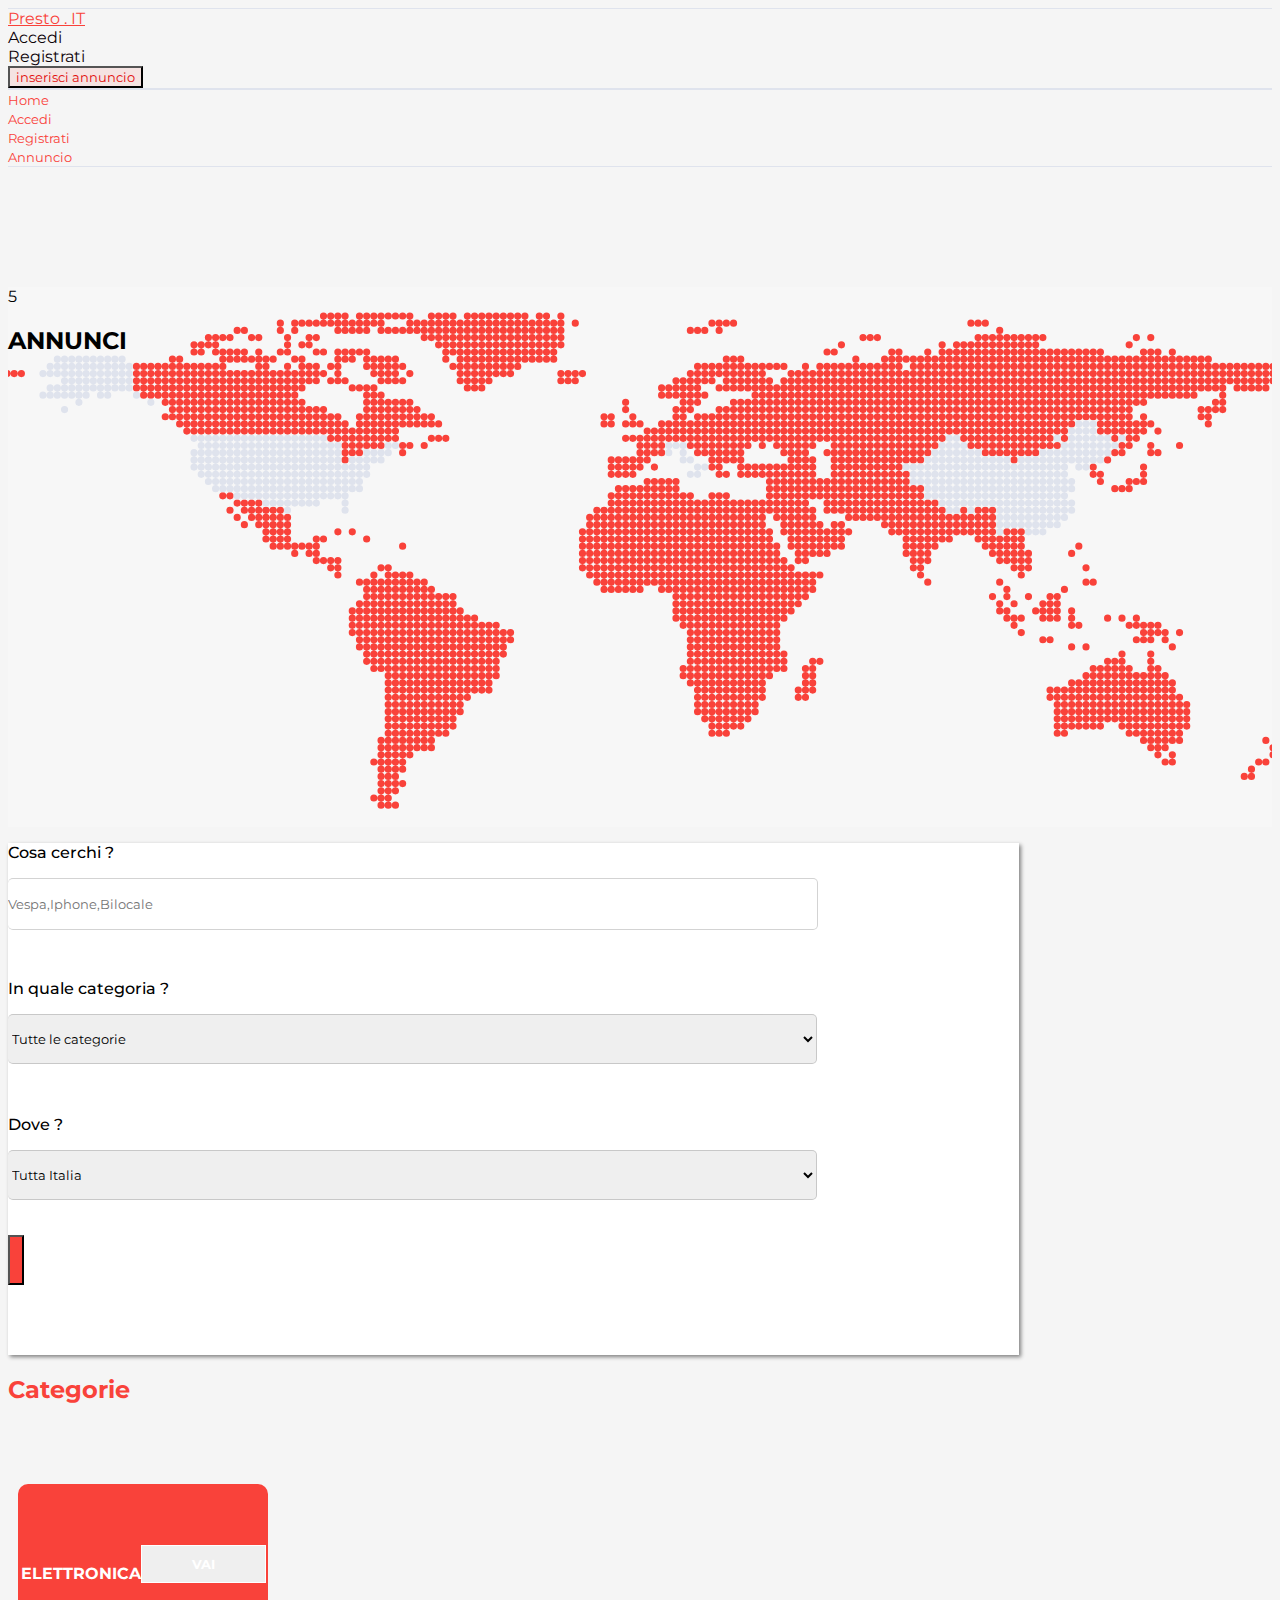
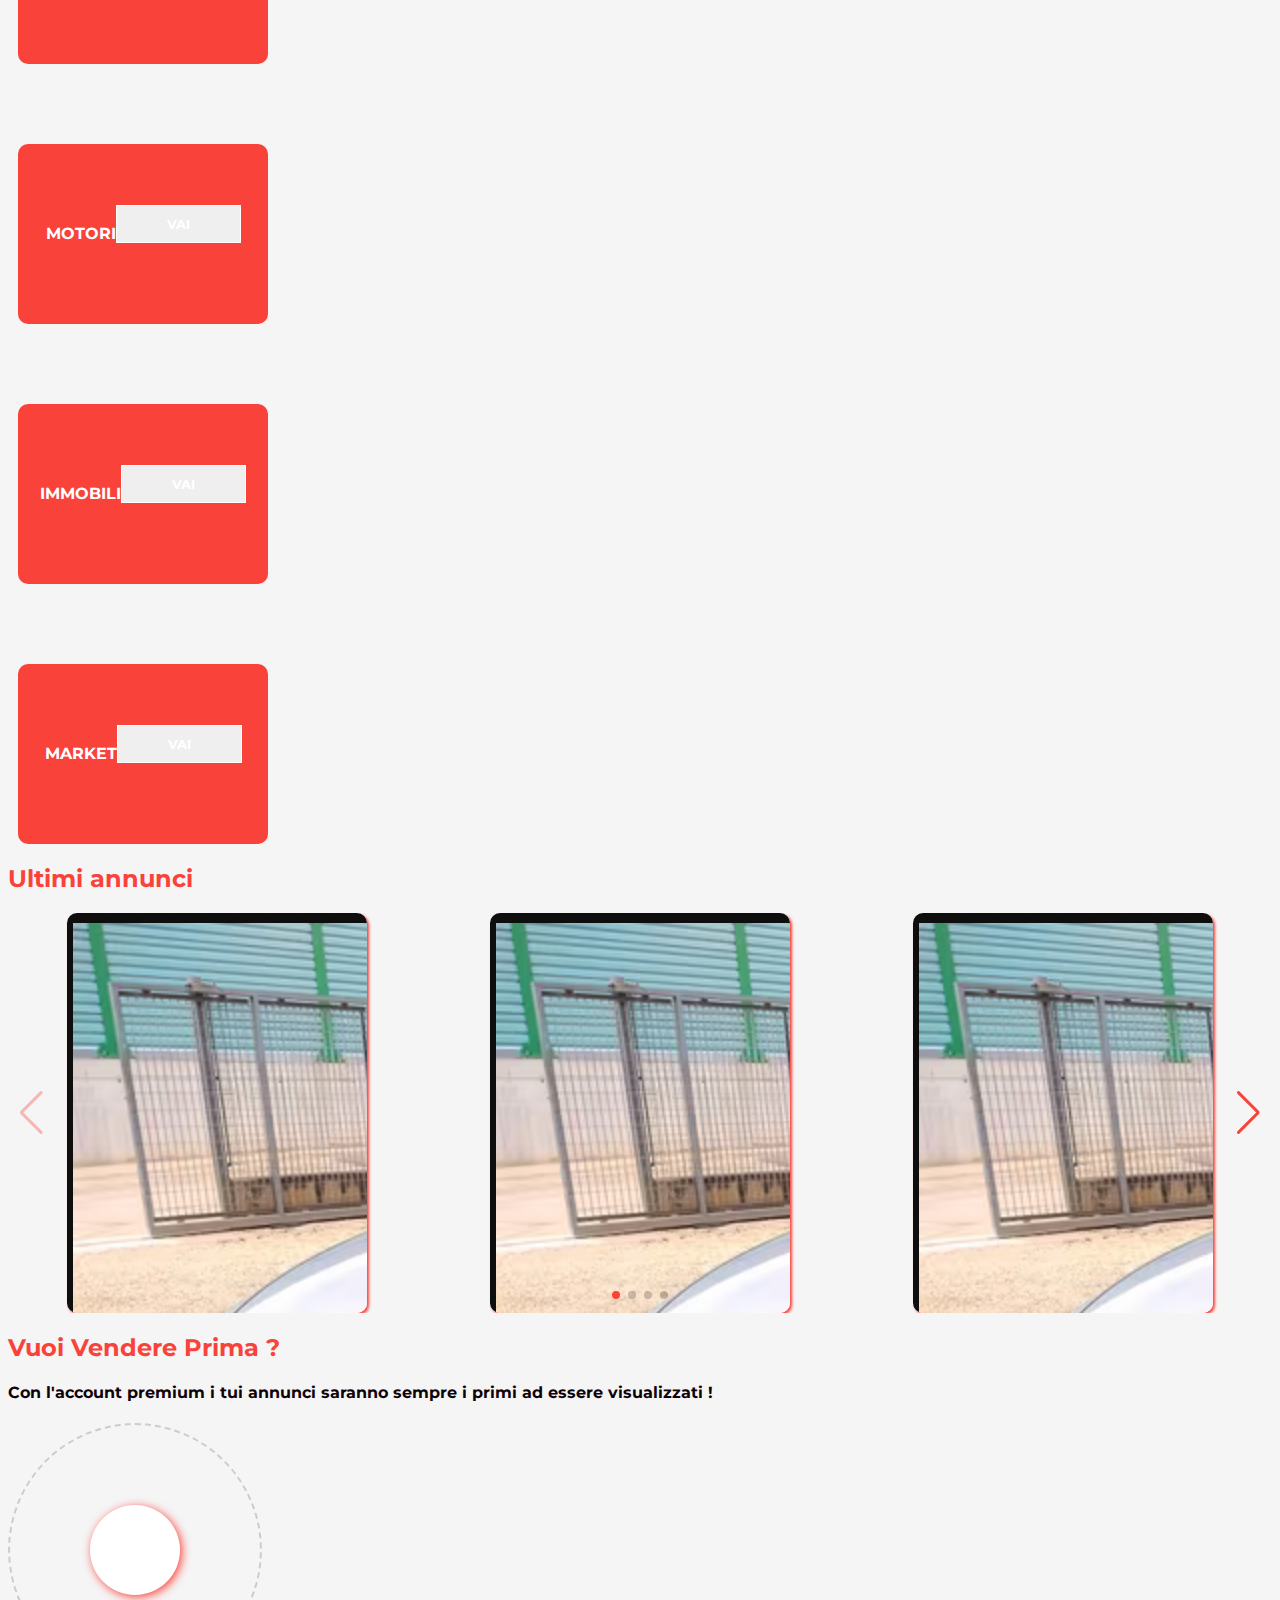
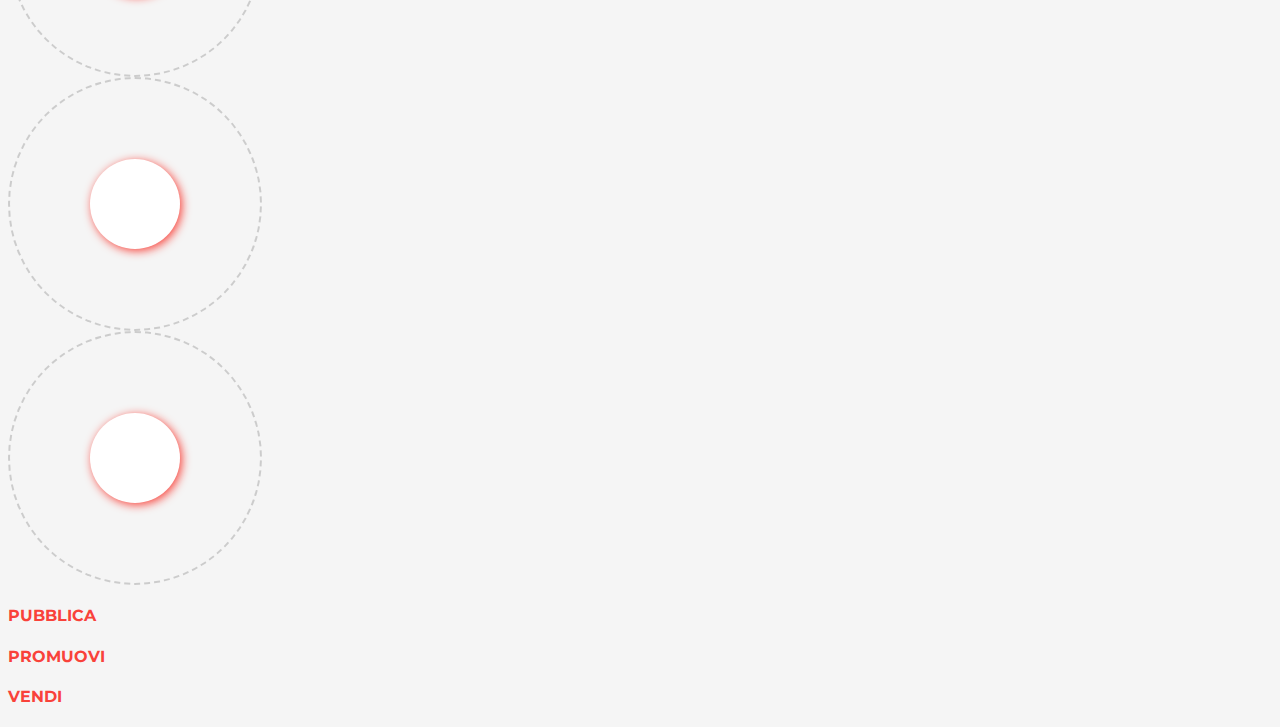
==== commit d7076df0: "aside quasi finito" ====
--- a/index.html
+++ b/index.html
@@ -185,8 +185,7 @@
             </div>
         </section>
         <!-- ULTIMI PRODOTTI CARICATI -->
-
-        <div class="container mt-5 mb-5">
+        <section class="container mt-5 mb-5">
             <div class="row">
                 <div class="col-12 text-center mt-5 mb-5">
                     <h2 class="c-main fw-bold">
@@ -309,12 +308,47 @@
                         <div class="swiper-pagination pt-5"></div>
                       
                         <!-- If we need navigation buttons -->
-                        <div class="swiper-button-prev c-main d-none d-lg-flex"></div>
-                        <div class="swiper-button-next c-main d-none d-lg-flex"></div>
+                        <div class="swiper-button-prev c-main d-none d-md-flex"></div>
+                        <div class="swiper-button-next c-main d-none d-md-flex"></div>
                       </div>
                 </div>
             </div>        
-        </div>
+        </section>
+        <!-- ISCRIZIONE PREMIUM -->
+        <aside class="container mt-5 mb-5">
+            <div class="row mt-5">
+              <div class="col-12 mt-5 mb-5">
+                  <h2 class="c-main fw-bold display-5 text-center">
+                      Vuoi Vendere Prima ?
+                  </h2>
+                  <h4 class="c-black-v text-center">
+                      Con l'account premium i tui annunci saranno sempre i primi ad essere visualizzati !
+                  </h4>
+              </div>
+              <div class="row mt-5 mb-5 justify-content-center justify-content-lg-between flex-wrap align-items-center">
+                  <div class="col-12 col-lg-3 contPrem m-auto text-center">
+                    <i class="fa-solid fa-rectangle-ad fa-6x icoPrem"></i>
+                  </div>
+                  <div class="col-12 col-lg-3 contPrem m-auto" >
+                    <i class="fa-solid fa-bullhorn fa-6x icoPrem"></i>
+                  </div>
+                  <div class="col-12 col-lg-3 contPrem m-auto">
+                    <i class="fa-solid fa-money-bill-1-wave fa-6x icoPrem"></i>
+                  </div>
+              </div>
+              <div class="row mb-5 justify-content-center justify-content-lg-between flex-wrap align-items-center d-none d-lg-flex">
+                  <div class="col-12 col-md-3 text-center m-auto">
+                      <h4 class="c-main fw-bold">PUBBLICA</h4>
+                  </div>
+                  <div class="col-12 col-md-3 text-center m-auto">
+                      <h4 class="c-main fw-bold">PROMUOVI</h4>
+                  </div>
+                  <div class="col-12 col-md-3 text-center m-auto">
+                      <h4 class="c-main fw-bold">VENDI</h4>
+                  </div>
+              </div>    
+            </div>
+        </aside>
 
 
 
--- a/style.css
+++ b/style.css
@@ -304,4 +304,37 @@
 .swiper-pagination-bullet-active{
     opacity: var(--swiper-pagination-bullet-opacity, 1);
     background: var(--main)
+}
+
+/* ASIDE ACCOUNT PREMIUM */
+
+.contPrem{
+    
+    border: 2px dashed rgba(128, 128, 128, 0.35);
+    
+    border-radius: 100%;
+    width: 250px;
+    height: 250px;
+    color: var(--main);
+    display: flex;
+    justify-content: center;
+    align-items: center;
+}
+
+.icoPrem{
+    padding: 45px;
+    border: 1px transparent;
+    border-radius: 100%;
+    background-color: var(--white);
+    box-shadow: 2px 2px 10px var(--main);
+    z-index:999;
+}
+
+#middleIco::before{
+    font-family: "Font Awesome 5 Free";
+    font-weight: 600;
+    font-size: 70px;
+    content: '\f0da';
+    position: relative;
+    left: -50%;
 }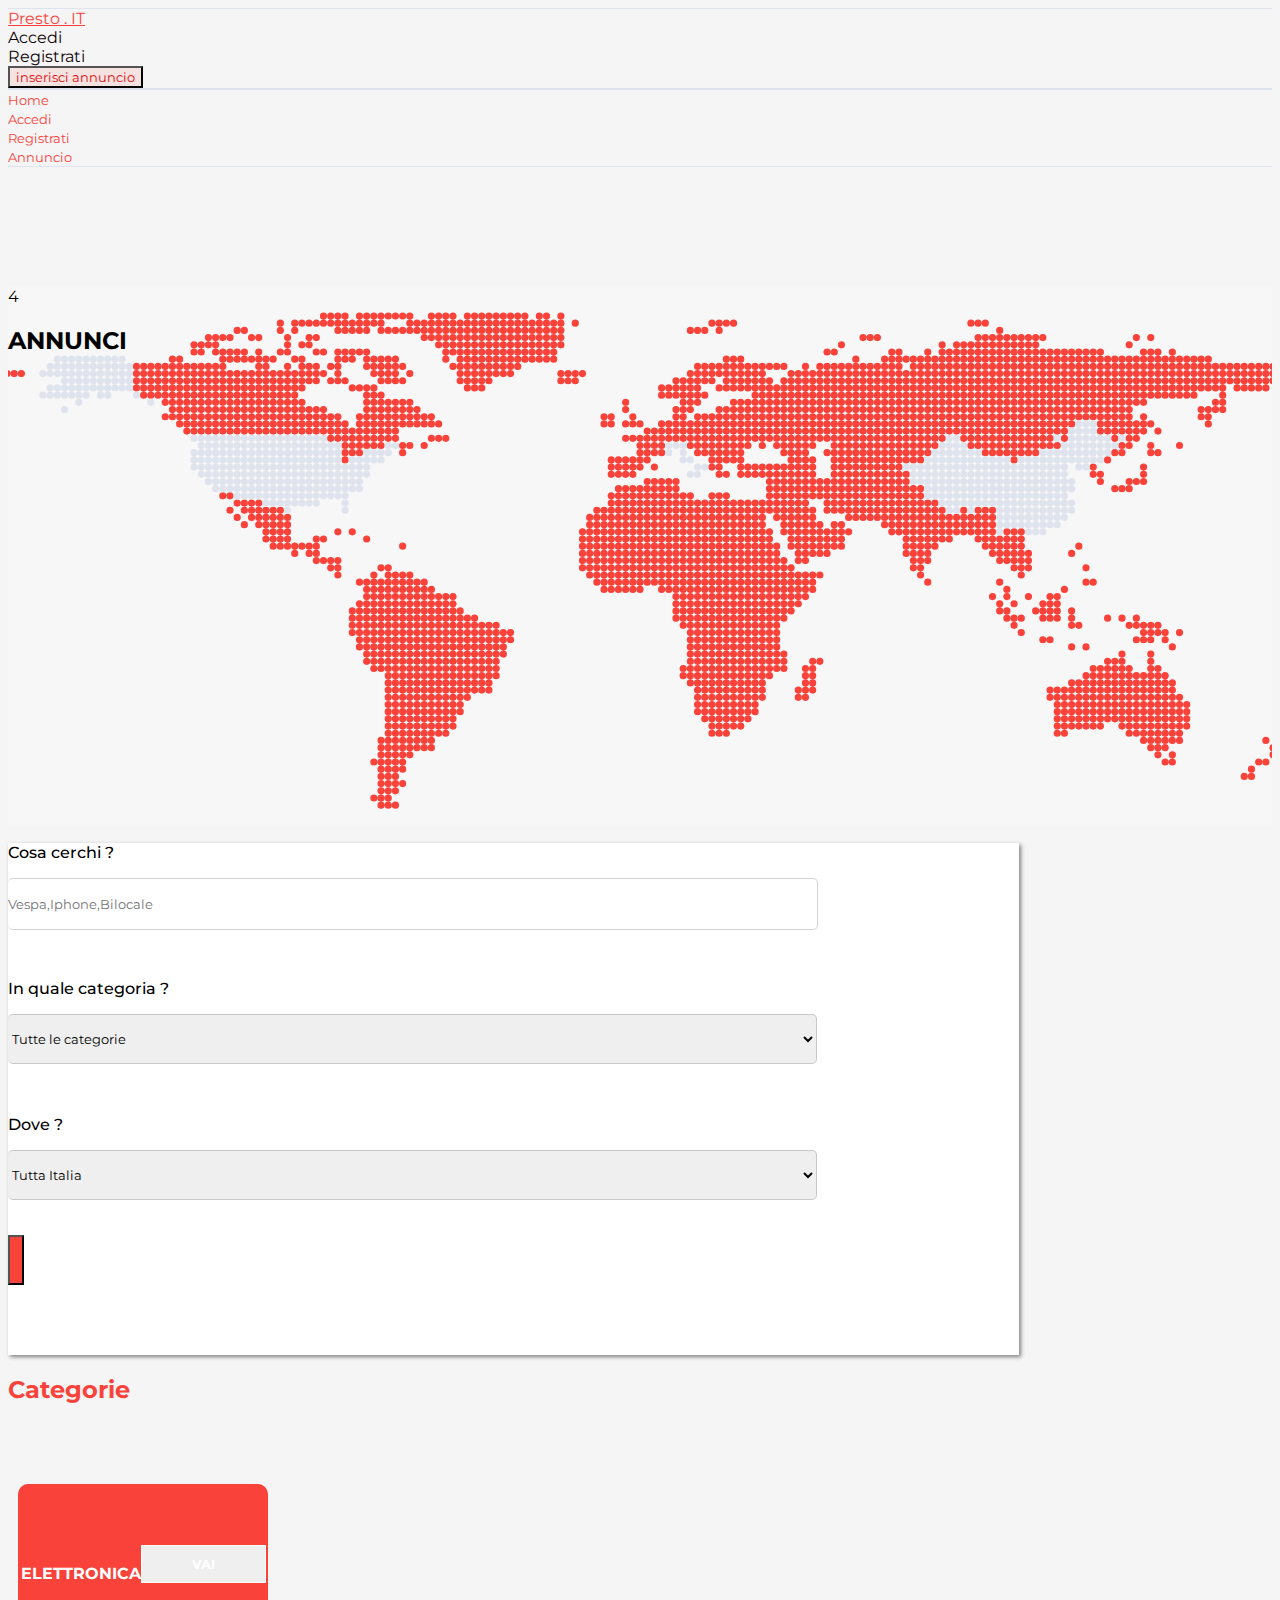
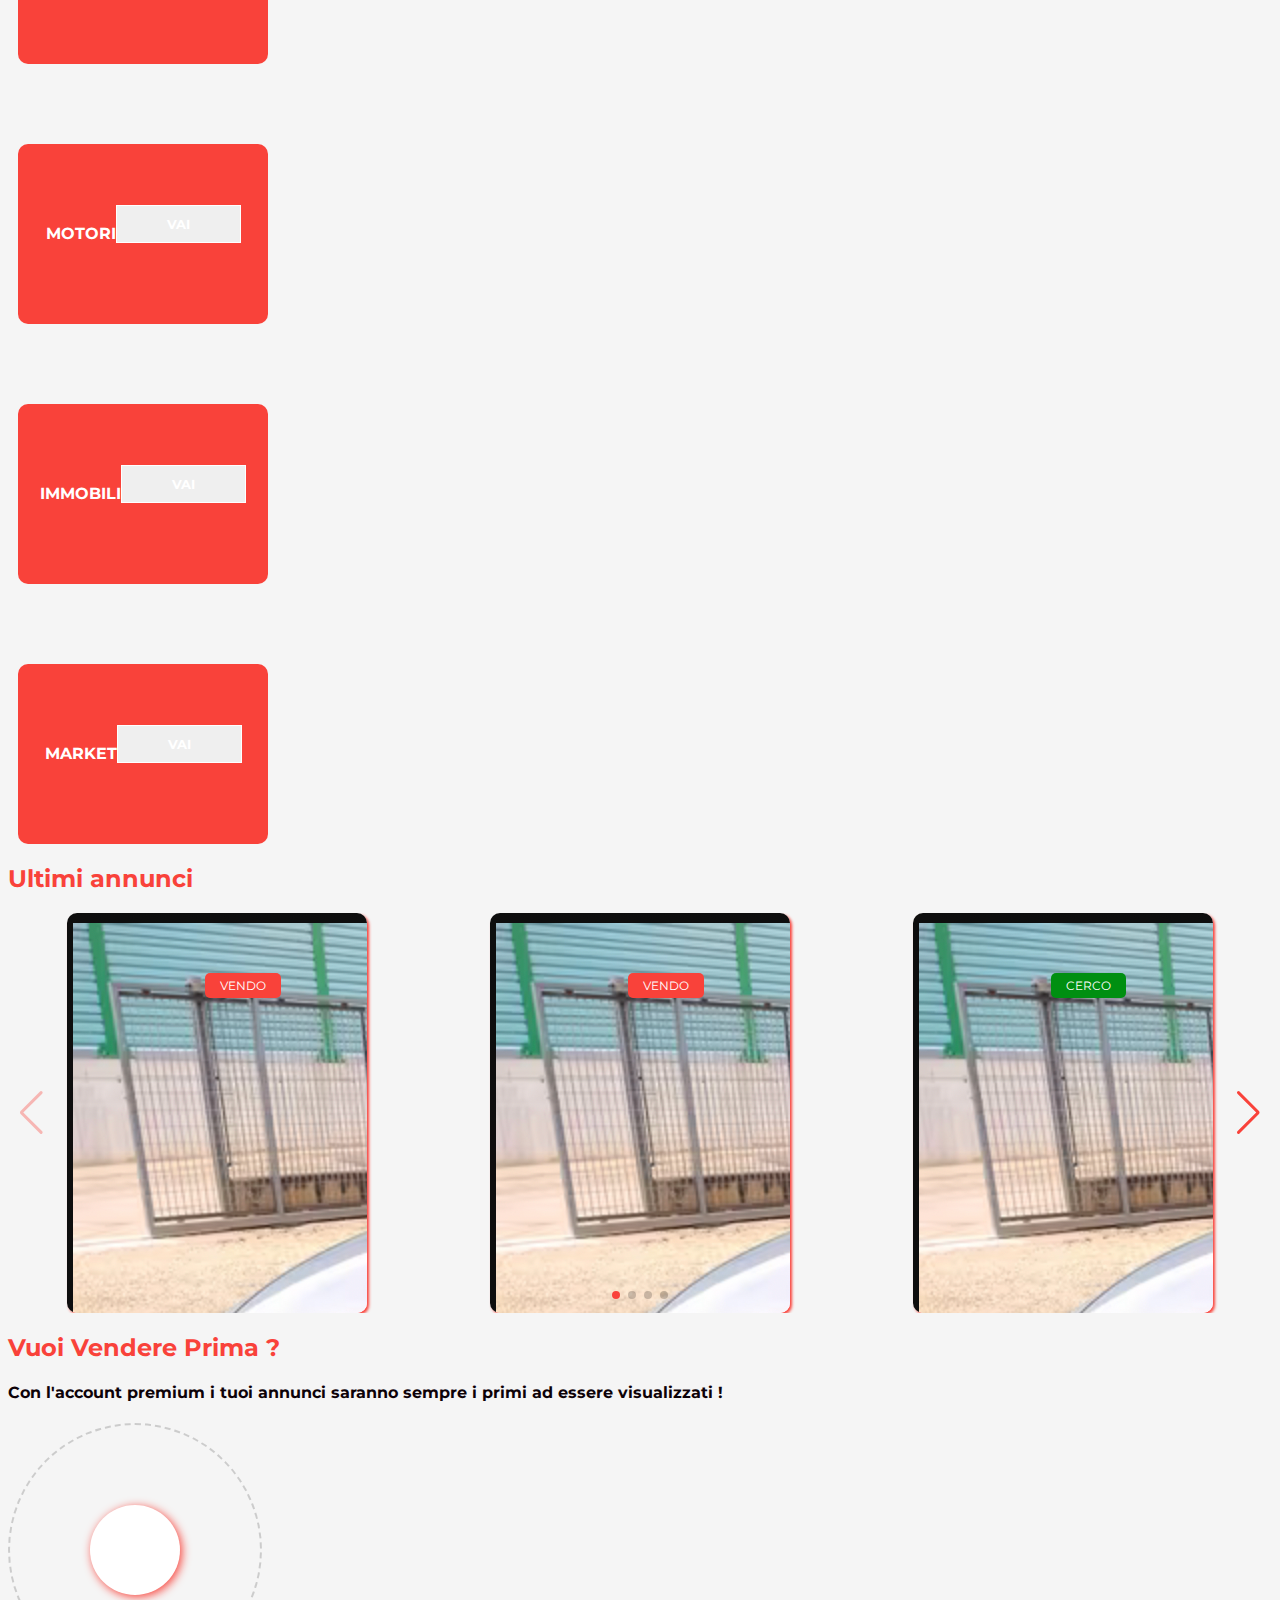
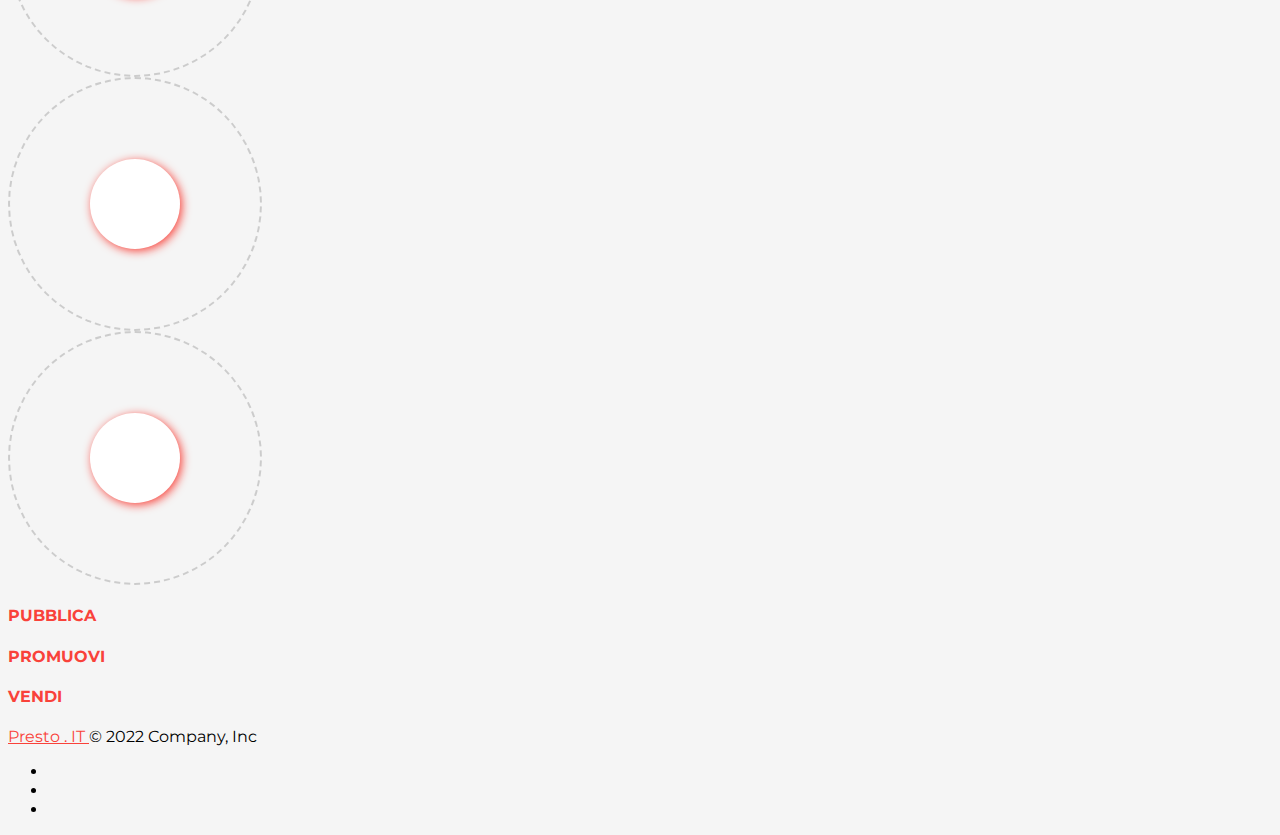
==== commit 06e210cd: "footer ok card prodotti migliorate aside premium ok" ====
--- a/index.html
+++ b/index.html
@@ -203,101 +203,127 @@
                           <div class="swiper-slide py-5">
                             <div class="cardProd">
                                 <img src="./mediaProdotti/car.png" alt="" class="img-fluid mx-0">
-                                <h6 class="mt-2 ms-1">Volvo V50 1.6 D cat Momentum</h6>
-                                <p class="mt-2 ms-1 fs-6 d-block mb-0">
-                                    <i class="fa-solid fa-boxes-stacked"></i>
-                                    MOTORI
-                                </p>
-                                <small class="mt-2 ms-1 d-block">
-                                    <i class="fa-solid fa-location-dot"></i>
-                                    MARCHE
-                                </small>
-                                <small class="mt-2 ms-auto me-1 pb-3 text-end d-block fw-bold fs-5 c-green-2">
-                                    4000 €
-                                </small>
-                            </div>
-                          </div>
-                          <div class="swiper-slide py-5">
-                            <div class="cardProd">
-                                <img src="./mediaProdotti/car.png" alt="" class="img-fluid mx-0">
-                                <h6 class="mt-2 ms-1">Volvo V50 1.6 D cat Momentum</h6>
-                                <p class="mt-2 ms-1 fs-6 d-block mb-0">
-                                    <i class="fa-solid fa-boxes-stacked"></i>
-                                    MOTORI
-                                </p>
-                                <small class="mt-2 ms-1 d-block">
-                                    <i class="fa-solid fa-location-dot"></i>
-                                    MARCHE
-                                </small>
-                                <small class="mt-2 ms-auto me-1 pb-3 text-end d-block fw-bold fs-5 c-green-2">
-                                    4000 €
-                                </small>
-                            </div>
-                          </div>
-                          <div class="swiper-slide py-5">
-                            <div class="cardProd">
-                                <img src="./mediaProdotti/car.png" alt="" class="img-fluid mx-0">
-                                <h6 class="mt-2 ms-1">Volvo V50 1.6 D cat Momentum</h6>
-                                <p class="mt-2 ms-1 fs-6 d-block mb-0">
-                                    <i class="fa-solid fa-boxes-stacked"></i>
-                                    MOTORI
-                                </p>
-                                <small class="mt-2 ms-1 d-block">
-                                    <i class="fa-solid fa-location-dot"></i>
-                                    MARCHE
-                                </small>
-                                <small class="mt-2 ms-auto me-1 pb-3 text-end d-block fw-bold fs-5 c-green-2">
-                                    4000 €
-                                </small>
-                            </div>
-                          </div>
-                          <div class="swiper-slide py-5">
-                            <div class="cardProd">
-                                <img src="./mediaProdotti/car.png" alt="" class="img-fluid mx-0">
-                                <h6 class="mt-2 ms-1">Volvo V50 1.6 D cat Momentum</h6>
-                                <p class="mt-2 ms-1 fs-6 d-block mb-0">
-                                    <i class="fa-solid fa-boxes-stacked"></i>
-                                    MOTORI
-                                </p>
-                                <small class="mt-2 ms-1 d-block">
-                                    <i class="fa-solid fa-location-dot"></i>
-                                    MARCHE
-                                </small>
-                                <small class="mt-2 ms-auto me-1 pb-3 text-end d-block fw-bold fs-5 c-green-2">
-                                    4000 €
-                                </small>
-                            </div>
-                          </div>
-                          <div class="swiper-slide py-5">
-                            <div class="cardProd">
-                                <img src="./mediaProdotti/car.png" alt="" class="img-fluid mx-0">
-                                <h6 class="mt-2 ms-1">Volvo V50 1.6 D cat Momentum</h6>
-                                <p class="mt-2 ms-1 fs-6 d-block mb-0">
-                                    <i class="fa-solid fa-boxes-stacked"></i>
-                                    MOTORI
-                                </p>
-                                <small class="mt-2 ms-1 d-block">
-                                    <i class="fa-solid fa-location-dot"></i>
-                                    MARCHE
-                                </small>
-                                <small class="mt-2 ms-auto me-1 pb-3 text-end d-block fw-bold fs-5 c-green-2">
-                                    4000 €
-                                </small>
-                            </div>
-                          </div>
-                          <div class="swiper-slide py-5">
-                            <div class="cardProd">
-                                <img src="./mediaProdotti/car.png" alt="" class="img-fluid mx-0">
-                                <h6 class="mt-2 ms-1">Volvo V50 1.6 D cat Momentum</h6>
-                                <p class="mt-2 ms-1 fs-6 d-block mb-0">
-                                    <i class="fa-solid fa-boxes-stacked"></i>
-                                    MOTORI
-                                </p>
-                                <small class="mt-2 ms-1 d-block">
-                                    <i class="fa-solid fa-location-dot"></i>
-                                    MARCHE
-                                </small>
-                                <small class="mt-2 ms-auto me-1 pb-3 text-end d-block fw-bold fs-5 c-green-2">
+                                <h6 class="mt-2 ms-2">Volvo V50 1.6 D cat Momentum</h6>
+                                <p class="mt-2 ms-2 fs-6 d-block mb-0">
+                                    <i class="fa-solid fa-boxes-stacked"></i>
+                                    MOTORI
+                                </p>
+                                <small class="mt-2 ms-2 d-block">
+                                    <i class="fa-solid fa-location-dot"></i>
+                                    MARCHE
+                                </small>
+                                <small class="mt-2 ms-2 d-block">
+                                    22/05/2022
+                                </small>
+                                <small class="tagVendo">VENDO</small>
+                                <small class="tagPremium">PREMIUM</small>
+                                <small class="mt-2 ms-auto me-2 pb-3 text-end d-block fw-bold fs-4 c-green-2">
+                                    4000 €
+                                </small>
+                            </div>
+                          </div>
+                          <div class="swiper-slide py-5">
+                            <div class="cardProd">
+                                <img src="./mediaProdotti/car.png" alt="" class="img-fluid mx-0">
+                                <h6 class="mt-2 ms-2">Volvo V50 1.6 D cat Momentum</h6>
+                                <p class="mt-2 ms-2 fs-6 d-block mb-0">
+                                    <i class="fa-solid fa-boxes-stacked"></i>
+                                    MOTORI
+                                </p>
+                                <small class="mt-2 ms-2 d-block">
+                                    <i class="fa-solid fa-location-dot"></i>
+                                    MARCHE
+                                </small>
+                                <small class="mt-2 ms-2 d-block">
+                                    22/05/2022
+                                </small>
+                                <small class="tagVendo">VENDO</small>
+                                <small class="tagPremium">PREMIUM</small>
+                                <small class="mt-2 ms-auto me-2 pb-3 text-end d-block fw-bold fs-4 c-green-2">
+                                    4000 €
+                                </small>
+                            </div>
+                          </div>
+                          <div class="swiper-slide py-5">
+                            <div class="cardProd">
+                                <img src="./mediaProdotti/car.png" alt="" class="img-fluid mx-0">
+                                <h6 class="mt-2 ms-2">Volvo V50 1.6 D cat Momentum</h6>
+                                <p class="mt-2 ms-2 fs-6 d-block mb-0">
+                                    <i class="fa-solid fa-boxes-stacked"></i>
+                                    MOTORI
+                                </p>
+                                <small class="mt-2 ms-2 d-block">
+                                    <i class="fa-solid fa-location-dot"></i>
+                                    MARCHE
+                                </small>
+                                <small class="mt-2 ms-2 d-block">
+                                    22/05/2022
+                                </small>
+                                <small class="tagCerco">CERCO</small>
+                                <small class="mt-2 ms-auto me-2 pb-3 text-end d-block fw-bold fs-4 c-green-2">
+                                    4000 €
+                                </small>
+                            </div>
+                          </div>
+                          <div class="swiper-slide py-5">
+                            <div class="cardProd">
+                                <img src="./mediaProdotti/car.png" alt="" class="img-fluid mx-0">
+                                <h6 class="mt-2 ms-2">Volvo V50 1.6 D cat Momentum</h6>
+                                <p class="mt-2 ms-2 fs-6 d-block mb-0">
+                                    <i class="fa-solid fa-boxes-stacked"></i>
+                                    MOTORI
+                                </p>
+                                <small class="mt-2 ms-2 d-block">
+                                    <i class="fa-solid fa-location-dot"></i>
+                                    MARCHE
+                                </small>
+                                <small class="mt-2 ms-2 d-block">
+                                    22/05/2022
+                                </small>
+                                <small class="tagCerco">CERCO</small>
+                                <small class="mt-2 ms-auto me-2 pb-3 text-end d-block fw-bold fs-4 c-green-2">
+                                    4000 €
+                                </small>
+                            </div>
+                          </div>
+                          <div class="swiper-slide py-5">
+                            <div class="cardProd">
+                                <img src="./mediaProdotti/car.png" alt="" class="img-fluid mx-0">
+                                <h6 class="mt-2 ms-2">Volvo V50 1.6 D cat Momentum</h6>
+                                <p class="mt-2 ms-2 fs-6 d-block mb-0">
+                                    <i class="fa-solid fa-boxes-stacked"></i>
+                                    MOTORI
+                                </p>
+                                <small class="mt-2 ms-2 d-block">
+                                    <i class="fa-solid fa-location-dot"></i>
+                                    MARCHE
+                                </small>
+                                <small class="mt-2 ms-2 d-block">
+                                    22/05/2022
+                                </small>
+                                <small class="tagVendo">VENDO</small>
+                                <small class="mt-2 ms-auto me-2 pb-3 text-end d-block fw-bold fs-4 c-green-2">
+                                    4000 €
+                                </small>
+                            </div>
+                          </div>
+                          <div class="swiper-slide py-5">
+                            <div class="cardProd">
+                                <img src="./mediaProdotti/car.png" alt="" class="img-fluid mx-0">
+                                <h6 class="mt-2 ms-2">Volvo V50 1.6 D cat Momentum</h6>
+                                <p class="mt-2 ms-2 fs-6 d-block mb-0">
+                                    <i class="fa-solid fa-boxes-stacked"></i>
+                                    MOTORI
+                                </p>
+                                <small class="mt-2 ms-2 d-block">
+                                    <i class="fa-solid fa-location-dot"></i>
+                                    MARCHE
+                                </small>
+                                <small class="mt-2 ms-2 d-block">
+                                    22/05/2022
+                                </small>
+                                <small class="tagCerco">CERCO</small>
+                                <small class="mt-2 ms-auto me-2 pb-3 text-end d-block fw-bold fs-4 c-green-2">
                                     4000 €
                                 </small>
                             </div>
@@ -322,17 +348,17 @@
                       Vuoi Vendere Prima ?
                   </h2>
                   <h4 class="c-black-v text-center">
-                      Con l'account premium i tui annunci saranno sempre i primi ad essere visualizzati !
+                      Con l'account premium i tuoi annunci saranno sempre i primi ad essere visualizzati !
                   </h4>
               </div>
               <div class="row mt-5 mb-5 justify-content-center justify-content-lg-between flex-wrap align-items-center">
-                  <div class="col-12 col-lg-3 contPrem m-auto text-center">
+                  <div class="col-12 col-lg-3 contPrem m-auto my-3 text-center" id="middleIco">
                     <i class="fa-solid fa-rectangle-ad fa-6x icoPrem"></i>
                   </div>
-                  <div class="col-12 col-lg-3 contPrem m-auto" >
+                  <div class="col-12 col-lg-3 contPrem m-auto my-3" id="middleIco">
                     <i class="fa-solid fa-bullhorn fa-6x icoPrem"></i>
                   </div>
-                  <div class="col-12 col-lg-3 contPrem m-auto">
+                  <div class="col-12 col-lg-3 contPrem m-auto my-3">
                     <i class="fa-solid fa-money-bill-1-wave fa-6x icoPrem"></i>
                   </div>
               </div>
@@ -349,24 +375,32 @@
               </div>    
             </div>
         </aside>
+        <!-- FOOTER -->
+        <div class="container pt-5 mt-5">
+            <footer class="d-flex flex-wrap justify-content-between align-items-center py-3 pt-5 my-4 border-top">
+              <div class="col-md-4 d-flex align-items-center ">
+                  <i class="fa-solid fa-person-running fa-2x c-main me-1"></i>
+                <a href="/" class="mb-3 me-2 mb-md-0 c-main  fw-bold text-decoration-none lh-1">
+                    Presto . IT
+                </a>
+                <span class="mb-3 mb-md-0 text-muted fs-6">© 2022 Company, Inc</span>
+              </div>
+          
+              <ul class="nav col-md-4 justify-content-end list-unstyled d-flex">
+                <li class="ms-3"><a class="c-main" href="#">
+                    <i class="fa-brands fa-2x mx-2 fa-facebook-f"></i>
+                </a></li>
+                <li class="ms-3"><a class="c-main" href="#">
+                    <i class="fa-brands fa-2x mx-2 fa-instagram"></i>
+                </a></li>
+                <li class="ms-3"><a class="c-main" href="#">
+                    <i class="fa-brands fa-2x mx-2 fa-twitter"></i>
+                </a></li>
+              </ul>
+            </footer>
+          </div>
 
-
-
-
-
-
-
-
-
-
-
-
-
-
-
-        
-
-        
+    
     </div>    
     
     <!-- Option 1: Bootstrap Bundle with Popper -->
--- a/style.css
+++ b/style.css
@@ -306,6 +306,47 @@
     background: var(--main)
 }
 
+.tagVendo{
+
+    padding: 5px 15px;
+    background-color: var(--main);
+    color: var(--white);
+    margin-left: 5px;
+    font-size: 12px;
+    border-radius: 5px;
+    position: absolute;
+    z-index: 99;
+    top: 60px
+
+}
+.tagCerco{
+
+    padding: 5px 15px;
+    background-color: var(--green-2);
+    color: var(--white);
+    margin-left: 5px;
+    font-size: 12px;
+    border-radius: 5px;
+    position: absolute;
+    z-index: 99;
+    top: 60px
+
+}
+.tagPremium{
+
+    padding: 5px 15px;
+    background-color: var(--yellow);
+    color: var(--black-v);
+    margin-left: 5px;
+    font-size: 15px;
+    font-weight: 600;
+    border-radius: 5px;
+    position: absolute;
+    z-index: 99;
+    top: 401px
+
+}
+
 /* ASIDE ACCOUNT PREMIUM */
 
 .contPrem{
@@ -330,11 +371,18 @@
     z-index:999;
 }
 
-#middleIco::before{
+/* #middleIco{
+    position: relative;
+    
+}
+
+#middleIco::after{
     font-family: "Font Awesome 5 Free";
     font-weight: 600;
     font-size: 70px;
     content: '\f0da';
-    position: relative;
-    left: -50%;
-}+    position: absolute;
+    left: 320px;
+} */
+
+/* FOOTER */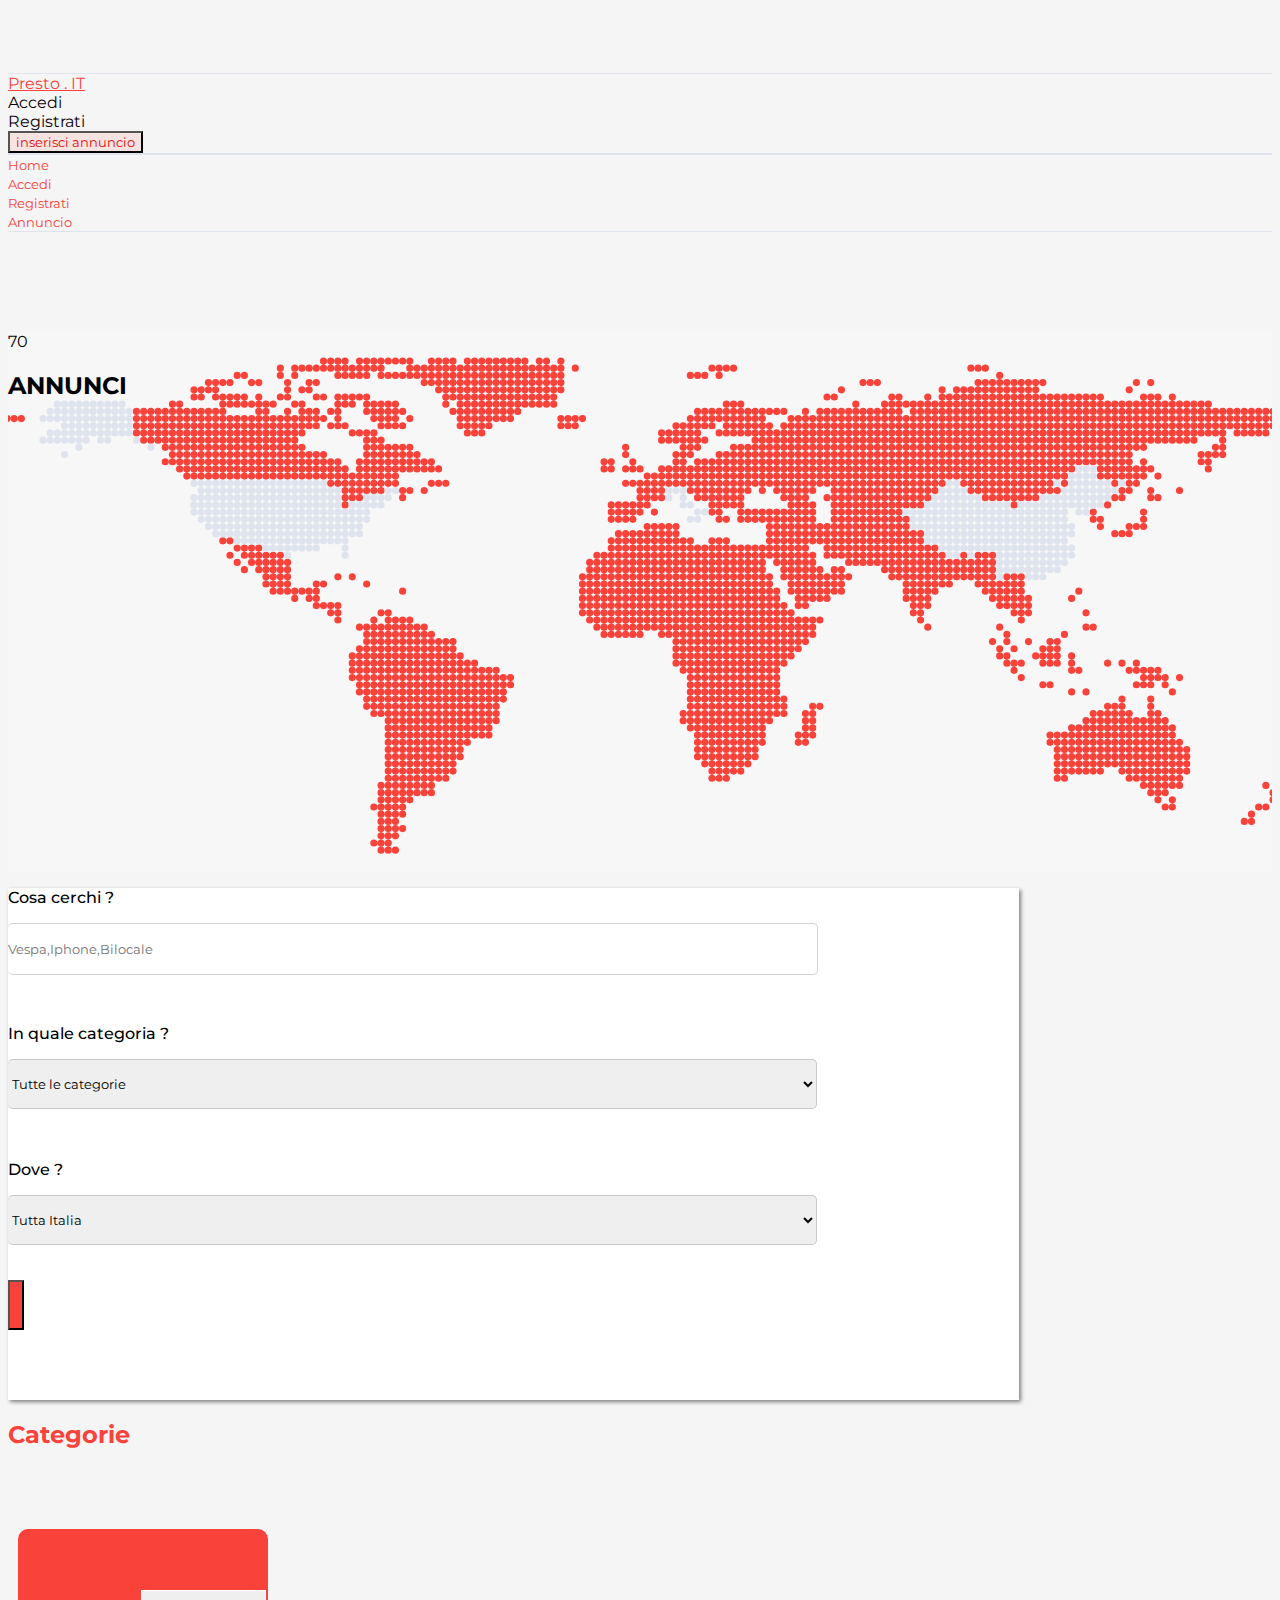
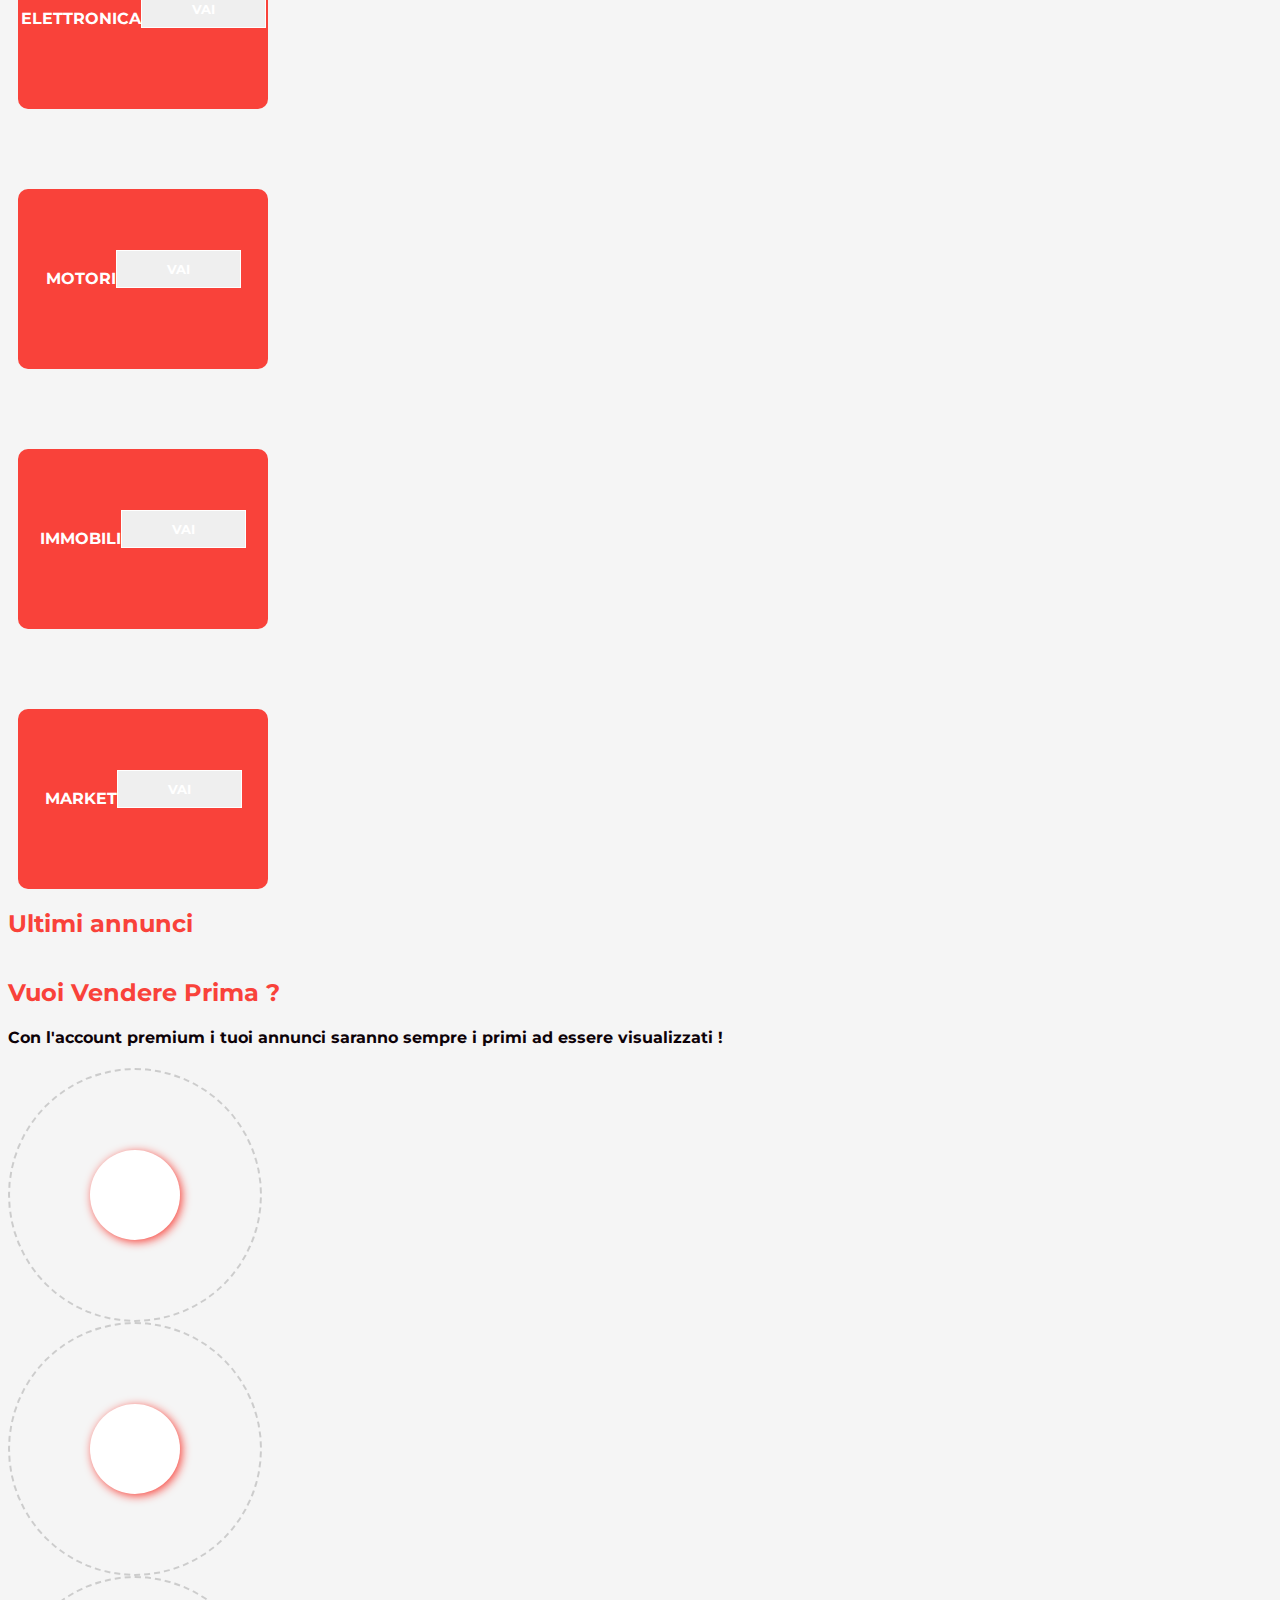
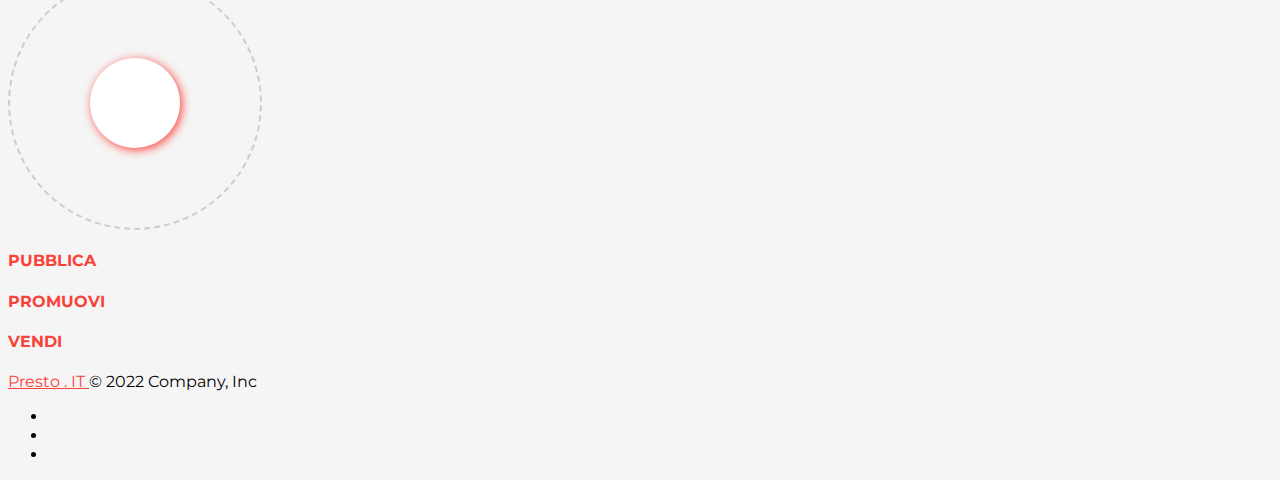
==== commit 4184d44a: "importato file json create card prodotti carosello con dati json,modificato intervallo header" ====
--- a/index.html
+++ b/index.html
@@ -36,6 +36,26 @@
 <body>
     <div class="wrapper">
         <!-- NAVBARs -->
+
+        <!-- BARRA LOGIN A SCOMPARSA -->
+        <div class="container mt-3 d-none d-lg-block contLogIn" id="logIn">
+            <div class="row justify-content-center align-items-center">
+                <div class="col-3">
+                    <div class="input-group">
+                        <input type="text" class="form-control" placeholder="Username" aria-label="Username" aria-describedby="basic-addon1">
+                      </div>
+                </div>
+                <div class="col-3">
+                    <div class="input-group">
+                        <input type="text" class="form-control" placeholder="Password" aria-label="Password" aria-describedby="basic-addon1">
+                      </div>
+                </div>
+                <div class="col-3">
+                    <button type="button" class="btn c-white bgc-main btn-logIn">Accedi</button>
+                </div>
+            </div>
+        </div>
+        <!-- NAVBAR DESKTOP -->
         <nav class="container mt-3 d-none d-lg-block fixed-top" id="navDesk">
             <div class="row navCont h-100 py-2">
                 <div class="col-4 d-flex justify-content-start align-items-center">
@@ -45,8 +65,8 @@
                     </a>
                 </div>
                 <div class="col-5 text-end d-flex align-items-center justify-content-end flex-wrap mx-0 px-0" >
-                    <div id="navSign">
-                        <a href="" class=" fs-6 fw-bold c-black-v navLink" >
+                    <div>
+                        <a href="" class=" fs-6 fw-bold c-black-v navLink" id="navSign">
                             Accedi
                         </a>
                     </div>
@@ -64,6 +84,7 @@
                 </div>
             </div>
         </nav>
+        <!-- NAVBAR MOBILE -->
         <nav class="container mt-3 d-block d-lg-none fixed-top" id="navMobile">
             <div class="row h-100 justify-content-around align-items-center navCont py-3">
                 <div class="col-3 d-flex flex-column justify-content-center align-items-center c-main">
@@ -112,11 +133,8 @@
                         <span class="input-group-text bg-white c-gray" id="basic-addon1">
                             <i class="fa-solid fa-boxes-stacked"></i>
                         </span>
-                        <select class="form-select srcBoxes" aria-label="categorie">
+                        <select class="form-select srcBoxes" aria-label="categorie" id="catSrc">
                             <option value="all" selected>Tutte le categorie</option>
-                            <option value="1">One</option>
-                            <option value="2">Two</option>
-                            <option value="3">Three</option>
                         </select>
                     </div>
                 </div>
@@ -126,11 +144,8 @@
                         <span class="input-group-text bg-white c-gray" id="basic-addon2">
                             <i class="fa-solid fa-location-dot"></i>
                         </span>
-                        <select class="form-select srcBoxes" aria-label="luogo">
+                        <select class="form-select srcBoxes" id="placeSrc" aria-label="luogo">
                             <option value="all" selected>Tutta Italia</option>
-                            <option value="1">One</option>
-                            <option value="2">Two</option>
-                            <option value="3">Three</option>
                         </select>
                     </div>
                 </div>
@@ -198,9 +213,9 @@
                 <div class="col-12">
                     <div class="swiper">
                         <!-- Additional required wrapper -->
-                        <div class="swiper-wrapper">
+                        <div class="swiper-wrapper" id="swiperWrap">
                           <!-- Slides -->
-                          <div class="swiper-slide py-5">
+                          <!-- <div class="swiper-slide py-5">
                             <div class="cardProd">
                                 <img src="./mediaProdotti/car.png" alt="" class="img-fluid mx-0">
                                 <h6 class="mt-2 ms-2">Volvo V50 1.6 D cat Momentum</h6>
@@ -327,7 +342,7 @@
                                     4000 €
                                 </small>
                             </div>
-                          </div>
+                          </div> -->
                           
                         </div>
                         <!-- If we need pagination -->
@@ -388,17 +403,18 @@
           
               <ul class="nav col-md-4 justify-content-end list-unstyled d-flex">
                 <li class="ms-3"><a class="c-main" href="#">
-                    <i class="fa-brands fa-2x mx-2 fa-facebook-f"></i>
+                    <i class="fa-brands mx-2 fa-facebook-f"></i>
                 </a></li>
                 <li class="ms-3"><a class="c-main" href="#">
-                    <i class="fa-brands fa-2x mx-2 fa-instagram"></i>
+                    <i class="fa-brands mx-2 fa-instagram"></i>
                 </a></li>
                 <li class="ms-3"><a class="c-main" href="#">
-                    <i class="fa-brands fa-2x mx-2 fa-twitter"></i>
+                    <i class="fa-brands mx-2 fa-twitter"></i>
                 </a></li>
               </ul>
             </footer>
-          </div>
+          
+        </div>
 
     
     </div>    
--- a/style.css
+++ b/style.css
@@ -60,8 +60,8 @@
     z-index: 99;
 }
 
-.bgc-blue{
-    background-color : var(--blue);
+.bgc-main{
+    background-color : var(--main);
 }
 
 *{
@@ -79,6 +79,31 @@
 }
 
 /* NAVBAR */
+
+#logIn{
+    z-index: 9999;
+    background-color: whitesmoke;
+    position: relative;
+    height: 65px;
+
+}
+
+.contLogIn{
+    top: -100px;
+}
+.contLogIn-active{
+    top: 65px;
+}
+
+.form-control:focus{
+    box-shadow: none;
+    border: 2px solid var(--main);
+}
+
+.btn-logIn{
+    padding:6px 30px;
+    margin-bottom: 1px;
+}
 
 .navCont{
     border-top:1px solid #dfe3ed;
@@ -119,7 +144,7 @@
     background-size: cover;
     background-position: center;
     background-repeat: no-repeat;
-    margin-top: 120px;
+    margin-top: 100px;
 
 }
 
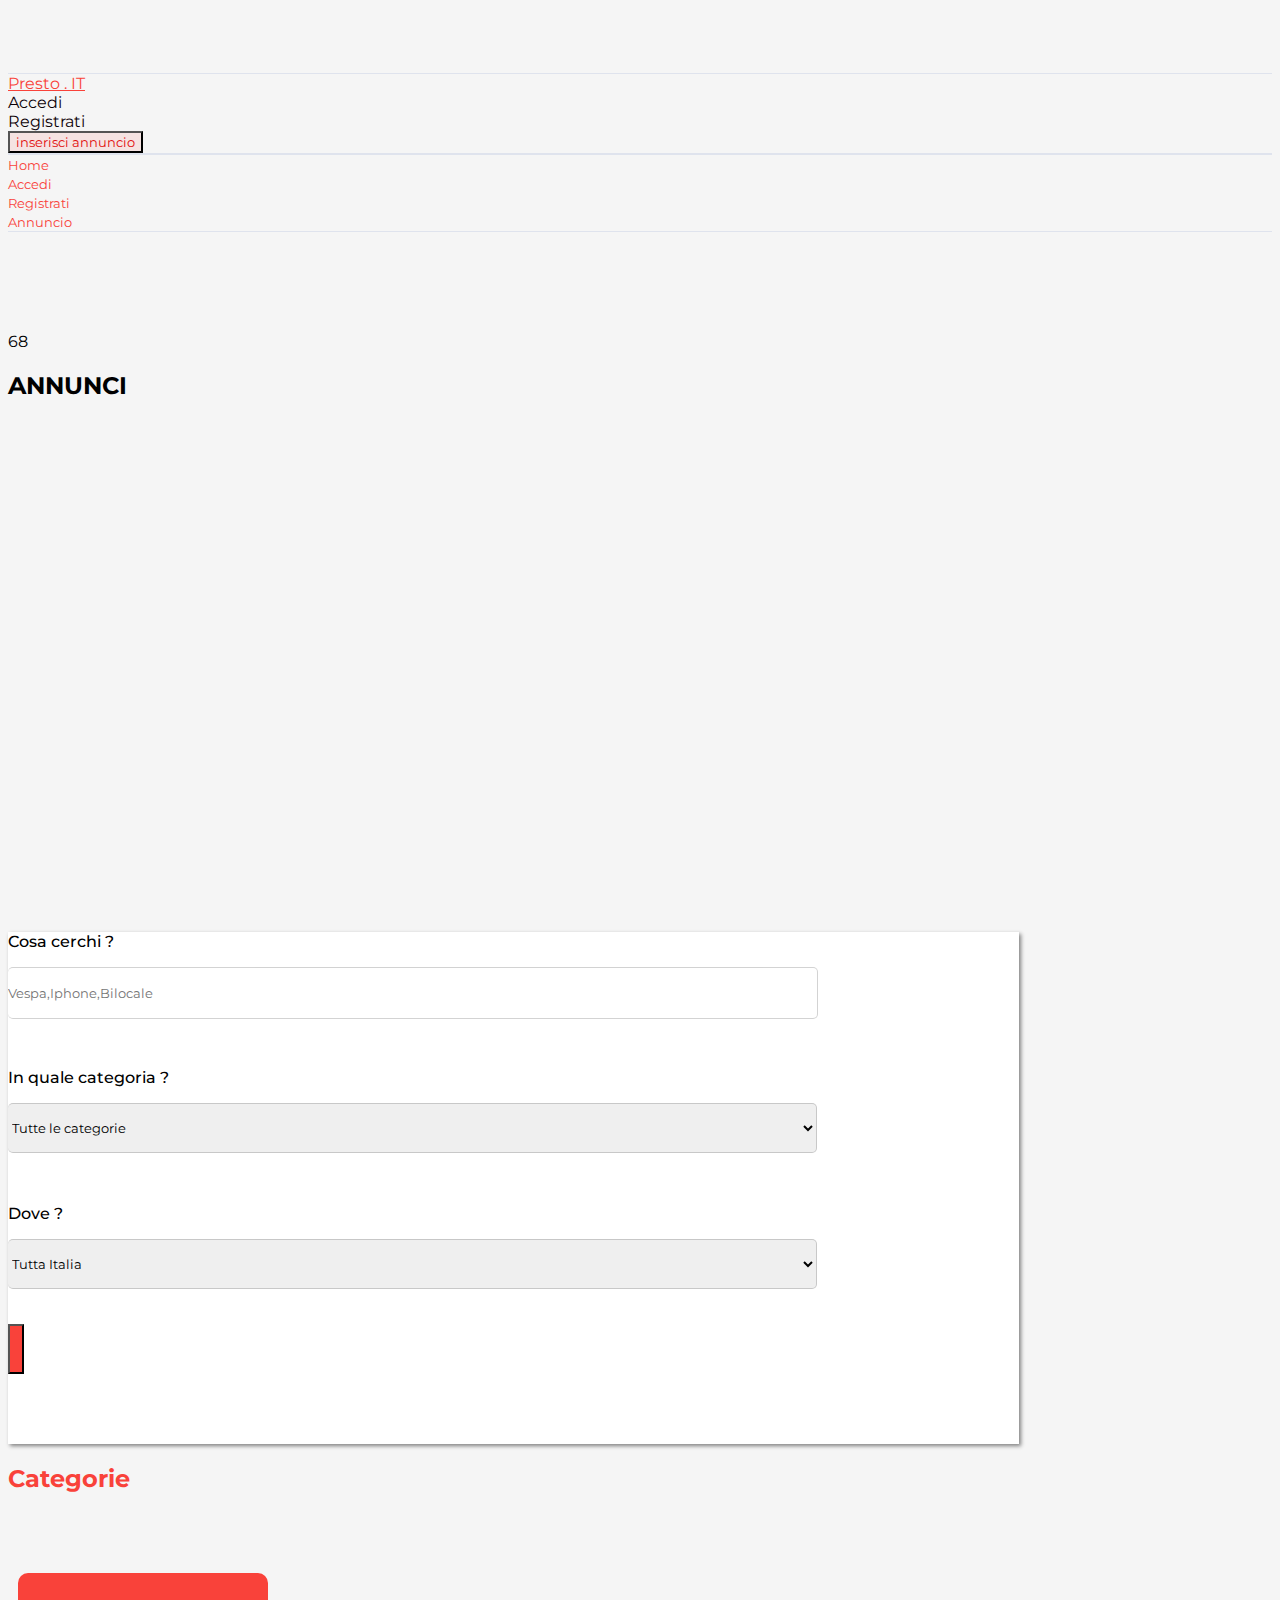
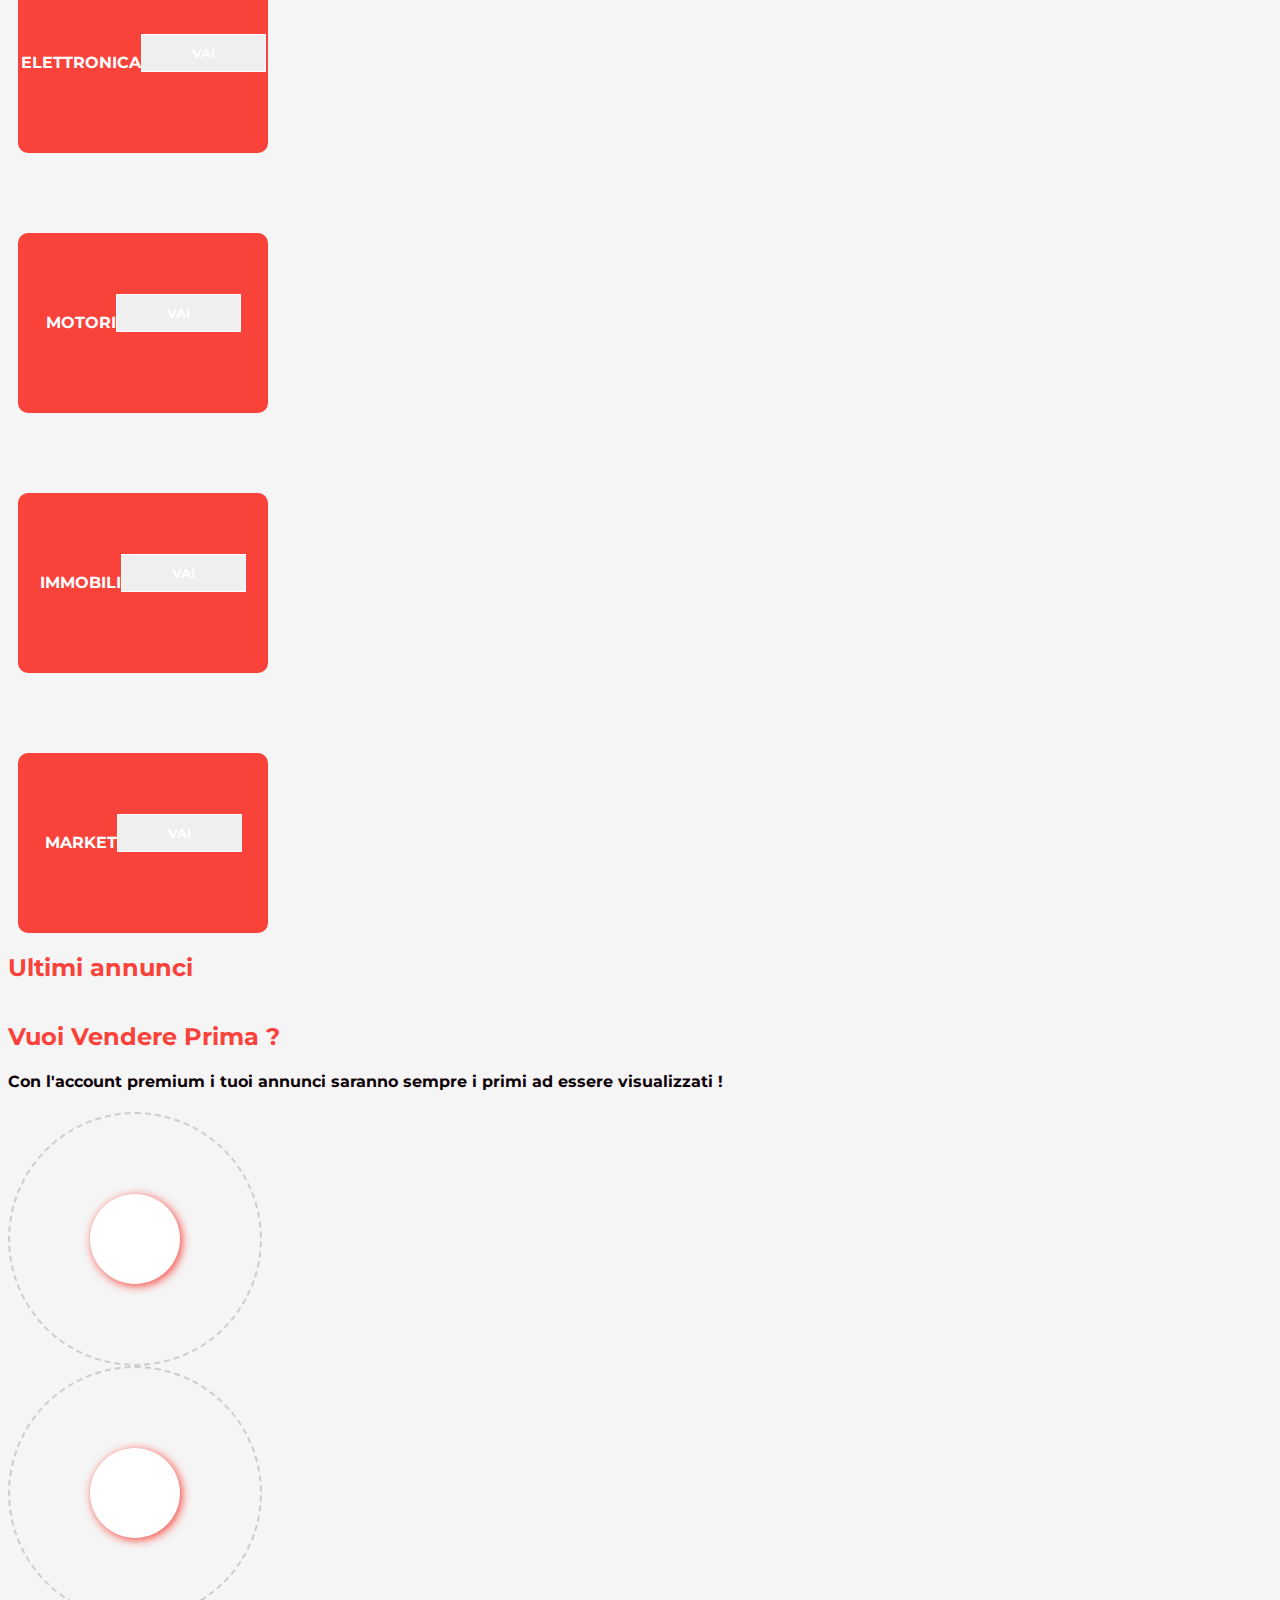
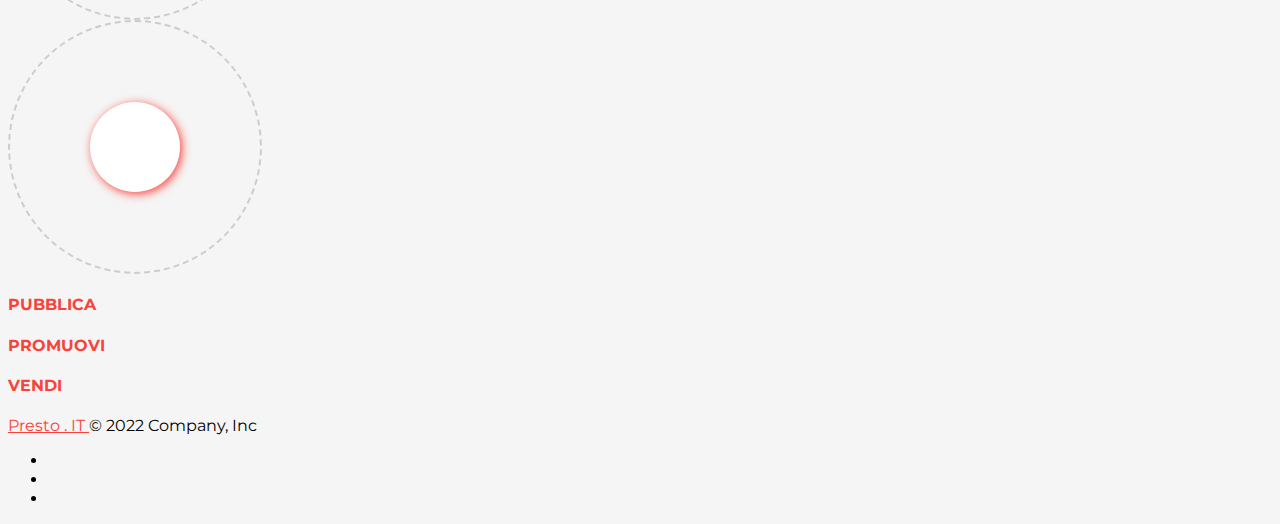
==== commit 48982271: "creata pagina prodotti popolata e popolate dropdown list searchbar" ====
--- a/index.html
+++ b/index.html
@@ -166,7 +166,7 @@
                 </div>
                 <div class="col-6 col-lg-3 cardCat">
                     <div>
-                        <h4 class="fw-bold fs-4 text-center"><i class="fa-solid fa-person-running fa-2x me-1"></i>ELETTRONICA</h4>
+                        <h4 class="fw-bold fs-4 text-center d-flex flex-column align-items-center justify-content-center d-xl-block"><i class="fa-solid fa-person-running fa-2x me-1"></i>ELETTRONICA</h4>
                     </div>
                     <button class="btn btnCat">
                         VAI
@@ -174,7 +174,7 @@
                 </div>
                 <div class="col-6 col-lg-3 cardCat1">
                     <div>
-                        <h4 class="fw-bold fs-4 text-center"><i class="fa-solid fa-person-running fa-2x me-1"></i>MOTORI</h4>
+                        <h4 class="fw-bold fs-4 text-center d-flex flex-column align-items-center justify-content-center d-xl-block"><i class="fa-solid fa-person-running fa-2x my-1 me-md-1"></i>MOTORI</h4>
                     </div>
                     <button class="btn btnCat">
                         VAI
@@ -183,7 +183,7 @@
                 </div>
                 <div class="col-6 col-lg-3 cardCat2">
                     <div>
-                        <h4 class="fw-bold fs-4 text-center"><i class="fa-solid fa-person-running fa-2x me-1"></i>IMMOBILI</h4>
+                        <h4 class="fw-bold fs-4 text-center d-flex flex-column align-items-center justify-content-center d-xl-block"><i class="fa-solid fa-person-running fa-2x me-1"></i>IMMOBILI</h4>
                     </div>
                     <button class="btn btnCat">
                         VAI
@@ -191,7 +191,7 @@
                 </div>
                 <div class="col-6 col-lg-3 cardCat3">
                     <div>
-                        <h4 class="fw-bold fs-4 text-center"><i class="fa-solid fa-person-running fa-2x me-1"></i>MARKET</h4>
+                        <h4 class="fw-bold fs-4 text-center d-flex flex-column align-items-center justify-content-center d-xl-block"><i class="fa-solid fa-person-running fa-2x me-1"></i>MARKET</h4>
                     </div>
                     <button class="btn btnCat">
                         VAI
--- a/style.css
+++ b/style.css
@@ -88,6 +88,15 @@
 
 }
 
+#navDesk{
+    background-color: whitesmoke;
+
+}
+#navMobile{
+    background-color: whitesmoke;
+
+}
+
 .contLogIn{
     top: -100px;
 }
@@ -139,8 +148,7 @@
 /* HEADER */
 
 .mastHead{
-    background-image: url(./media/World\ Map.svg);
-    height: 60vh;
+    height: 50vh;
     background-size: cover;
     background-position: center;
     background-repeat: no-repeat;
@@ -156,6 +164,7 @@
     box-shadow: 2px 2px 4px grey;
     min-height: 120px;
     max-width: 80%;
+    margin-top: 150px;
 }
 
 .h-120{
@@ -371,6 +380,65 @@
     top: 401px
 
 }
+.cardProduct{
+    height: 400px;
+    width: 300px;
+    background-color: var(--white);
+    color: var(--main);
+    border: 1px transparent;
+    border-radius: 10px;
+    box-shadow: 2px 2px 3px var(--main);
+    overflow: hidden;
+    padding: 0px;
+    margin: auto;
+    position: relative;
+}
+
+.swiper-pagination-bullet-active{
+    opacity: var(--swiper-pagination-bullet-opacity, 1);
+    background: var(--main)
+}
+
+.tagSell{
+
+    padding: 5px 15px;
+    background-color: var(--main);
+    color: var(--white);
+    margin-left: 5px;
+    font-size: 12px;
+    border-radius: 5px;
+    position: absolute;
+    z-index: 99;
+    top: 20px
+
+}
+.tagSearch{
+
+    padding: 5px 15px;
+    background-color: var(--green-2);
+    color: var(--white);
+    margin-left: 5px;
+    font-size: 12px;
+    border-radius: 5px;
+    position: absolute;
+    z-index: 99;
+    top: 20px
+
+}
+.tagPrem{
+
+    padding: 5px 15px;
+    background-color: var(--yellow);
+    color: var(--black-v);
+    margin-left: 5px;
+    font-size: 15px;
+    font-weight: 600;
+    border-radius: 5px;
+    position: absolute;
+    z-index: 99;
+    top: 353px
+
+}
 
 /* ASIDE ACCOUNT PREMIUM */
 
@@ -410,4 +478,10 @@
     left: 320px;
 } */
 
-/* FOOTER */+/* FOOTER */
+
+/* FILE PRODUCTS */
+
+.prodFiltBar{
+    border-bottom: 2px solid rgba(128, 128, 128, 0.35);
+}
